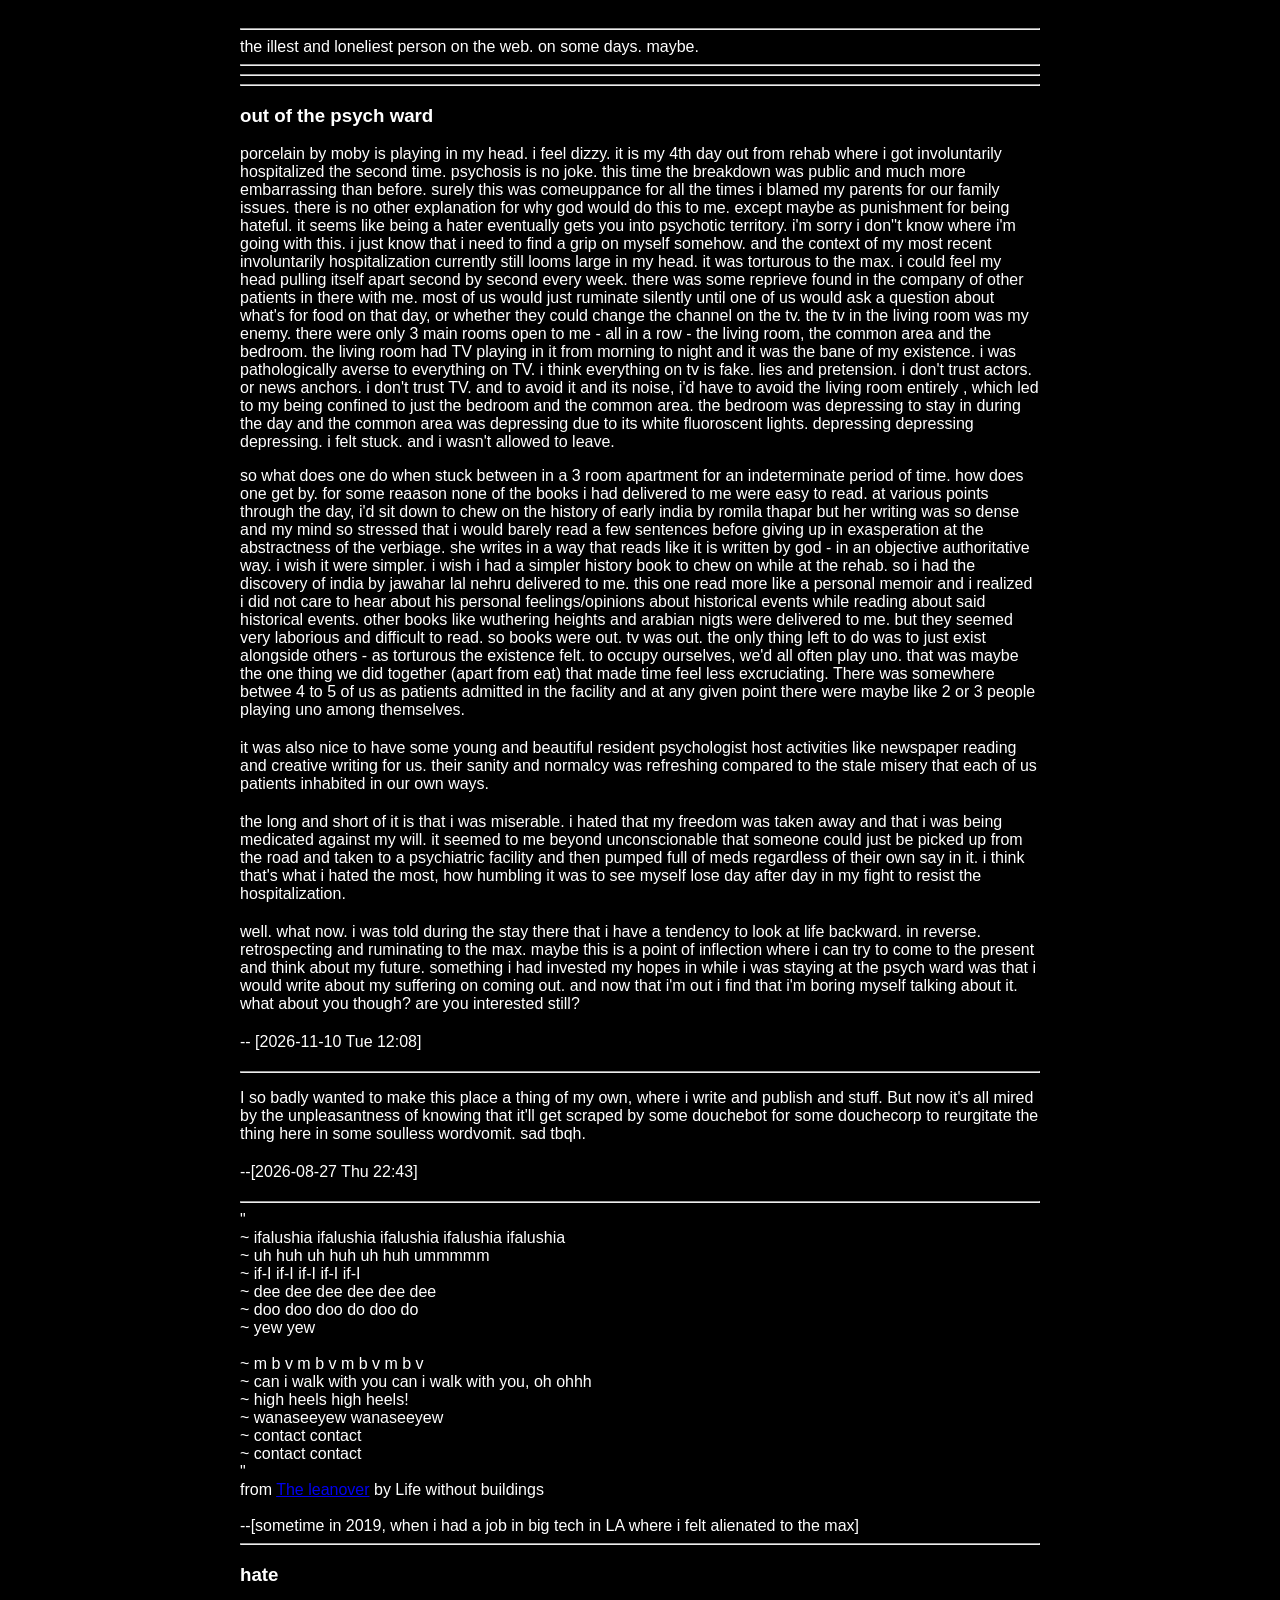
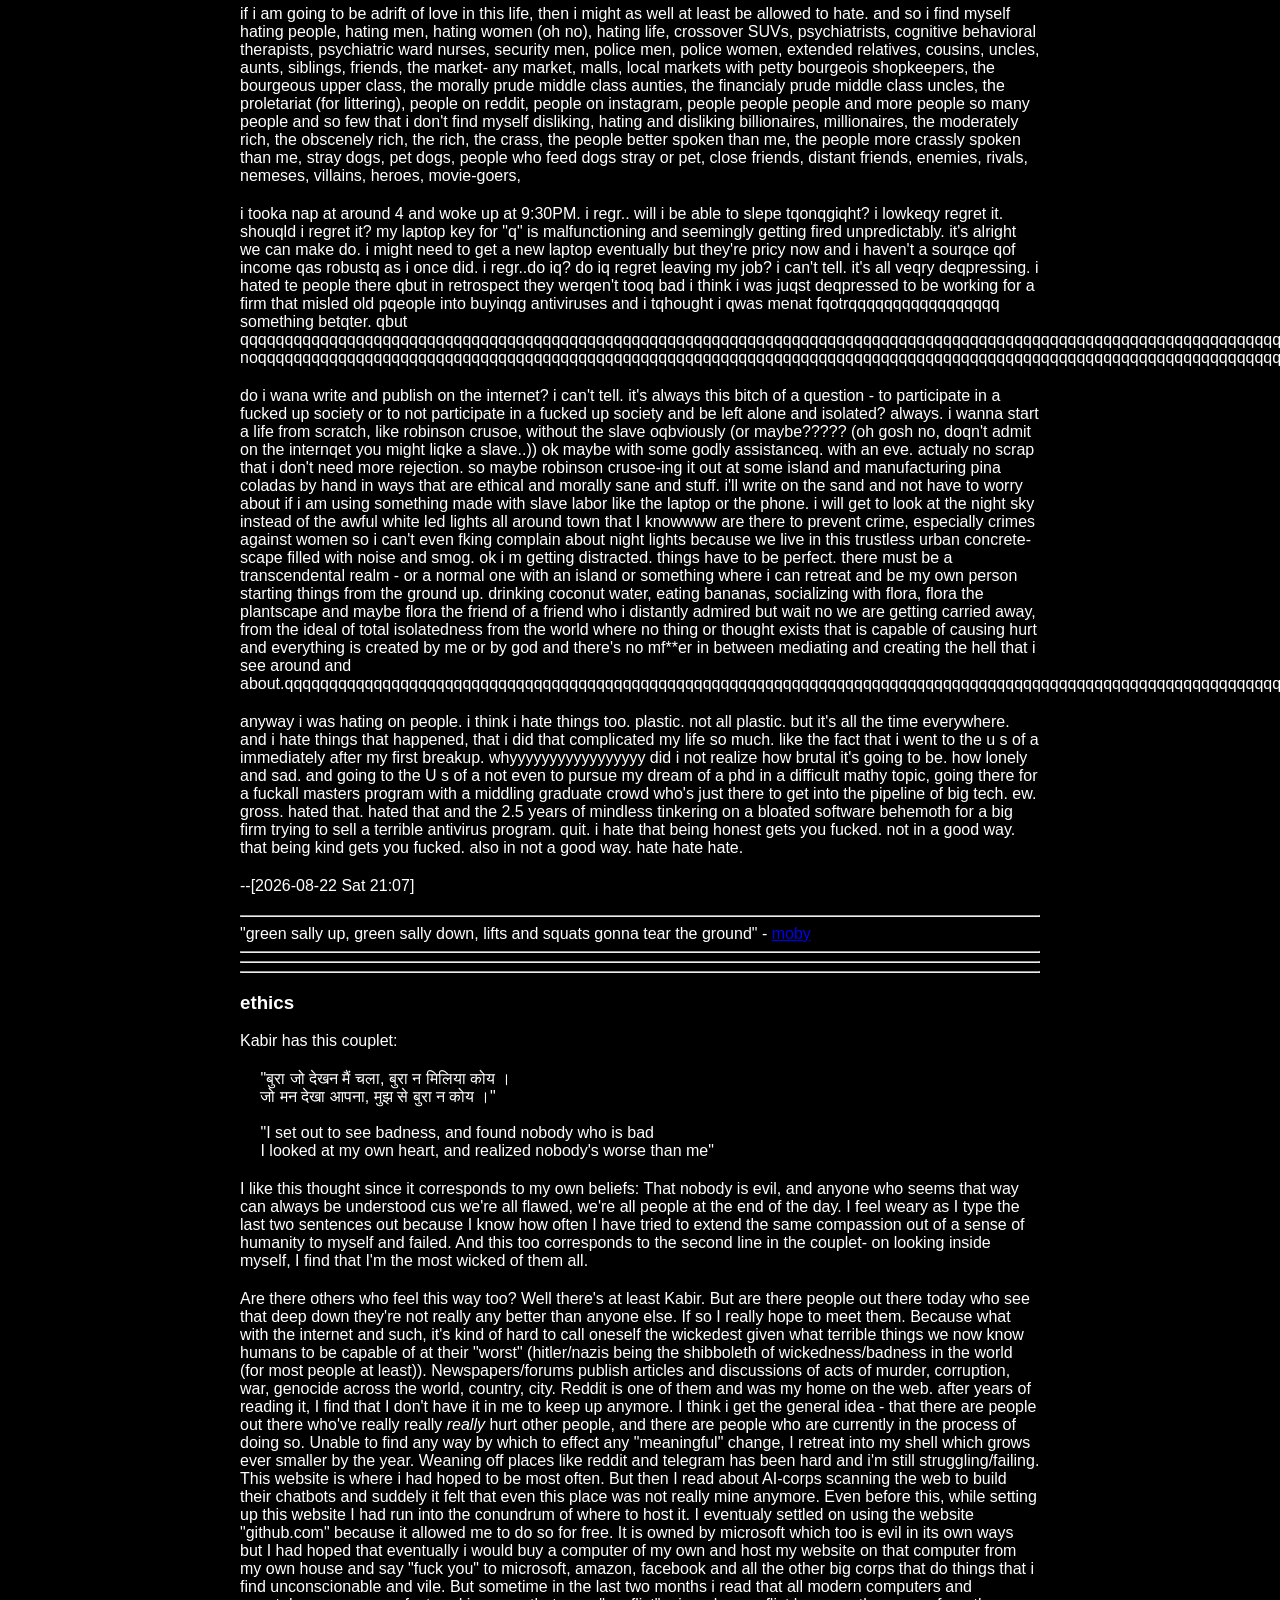
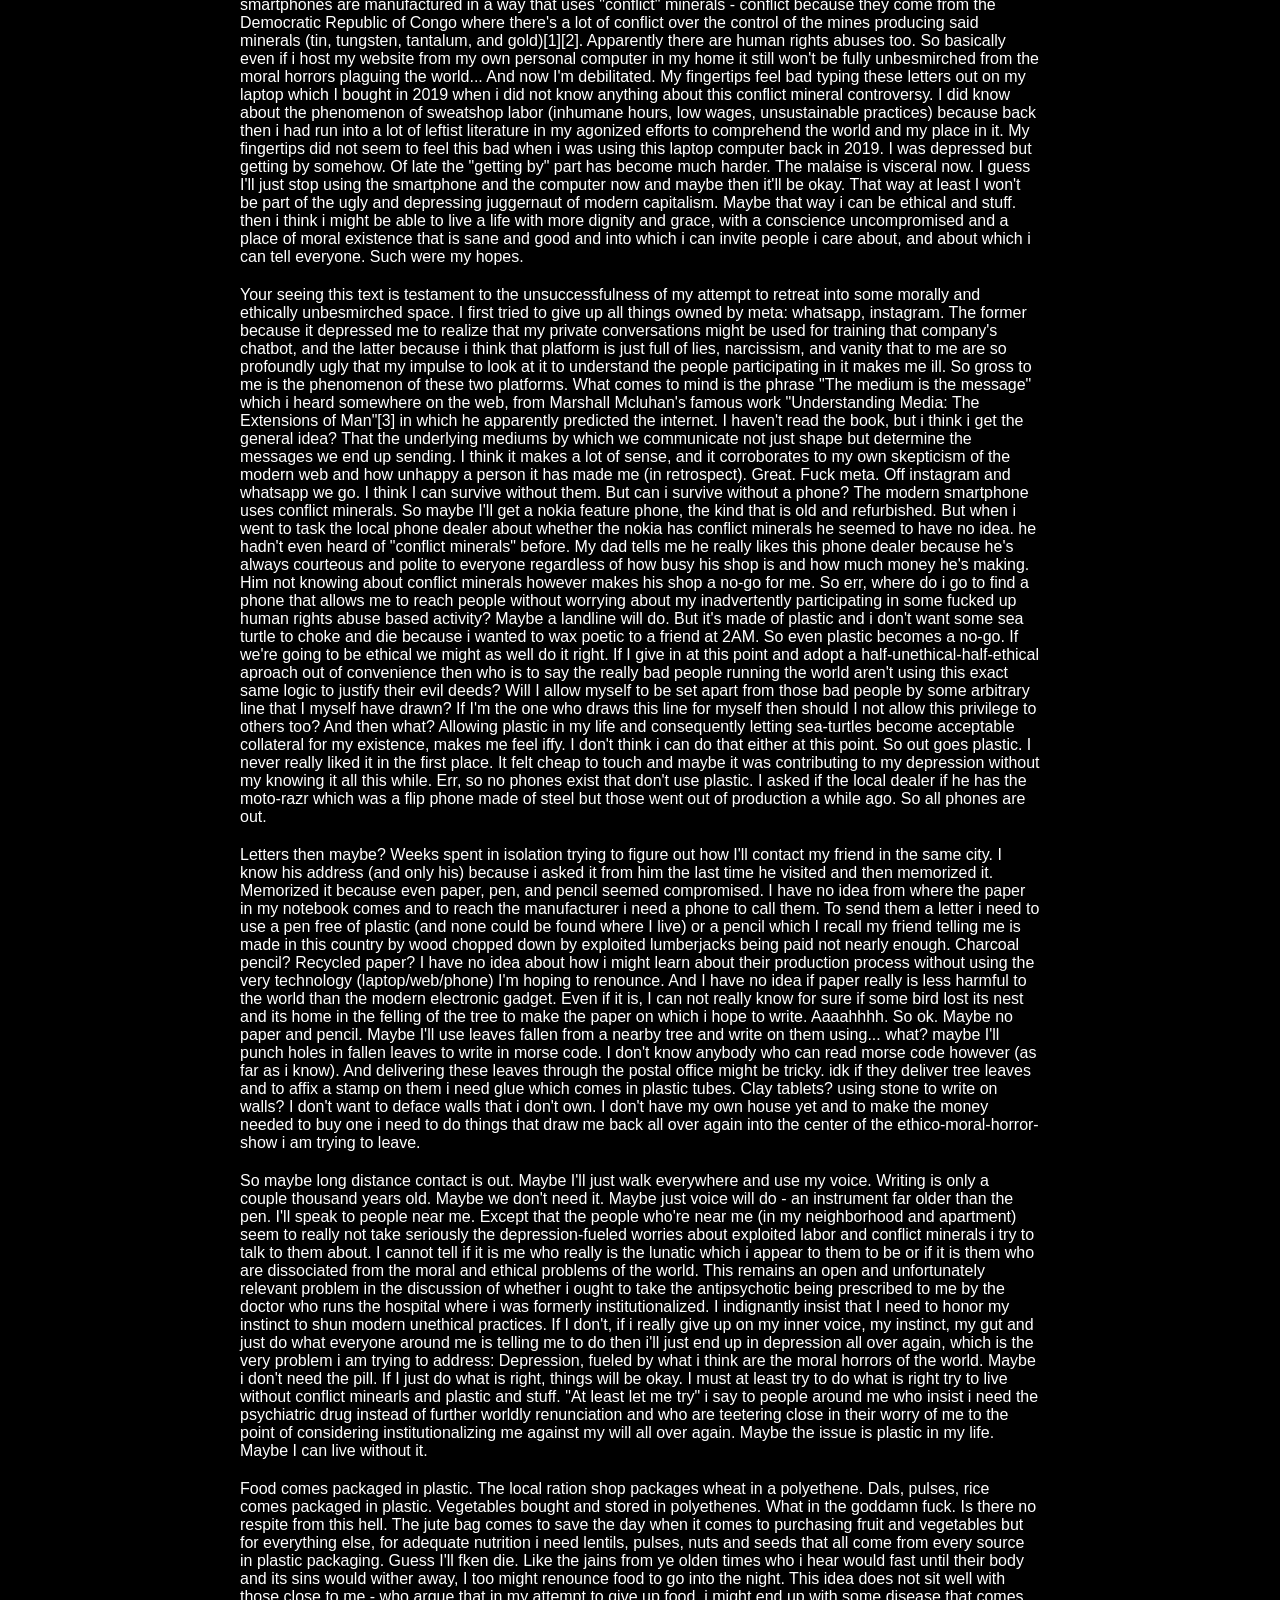
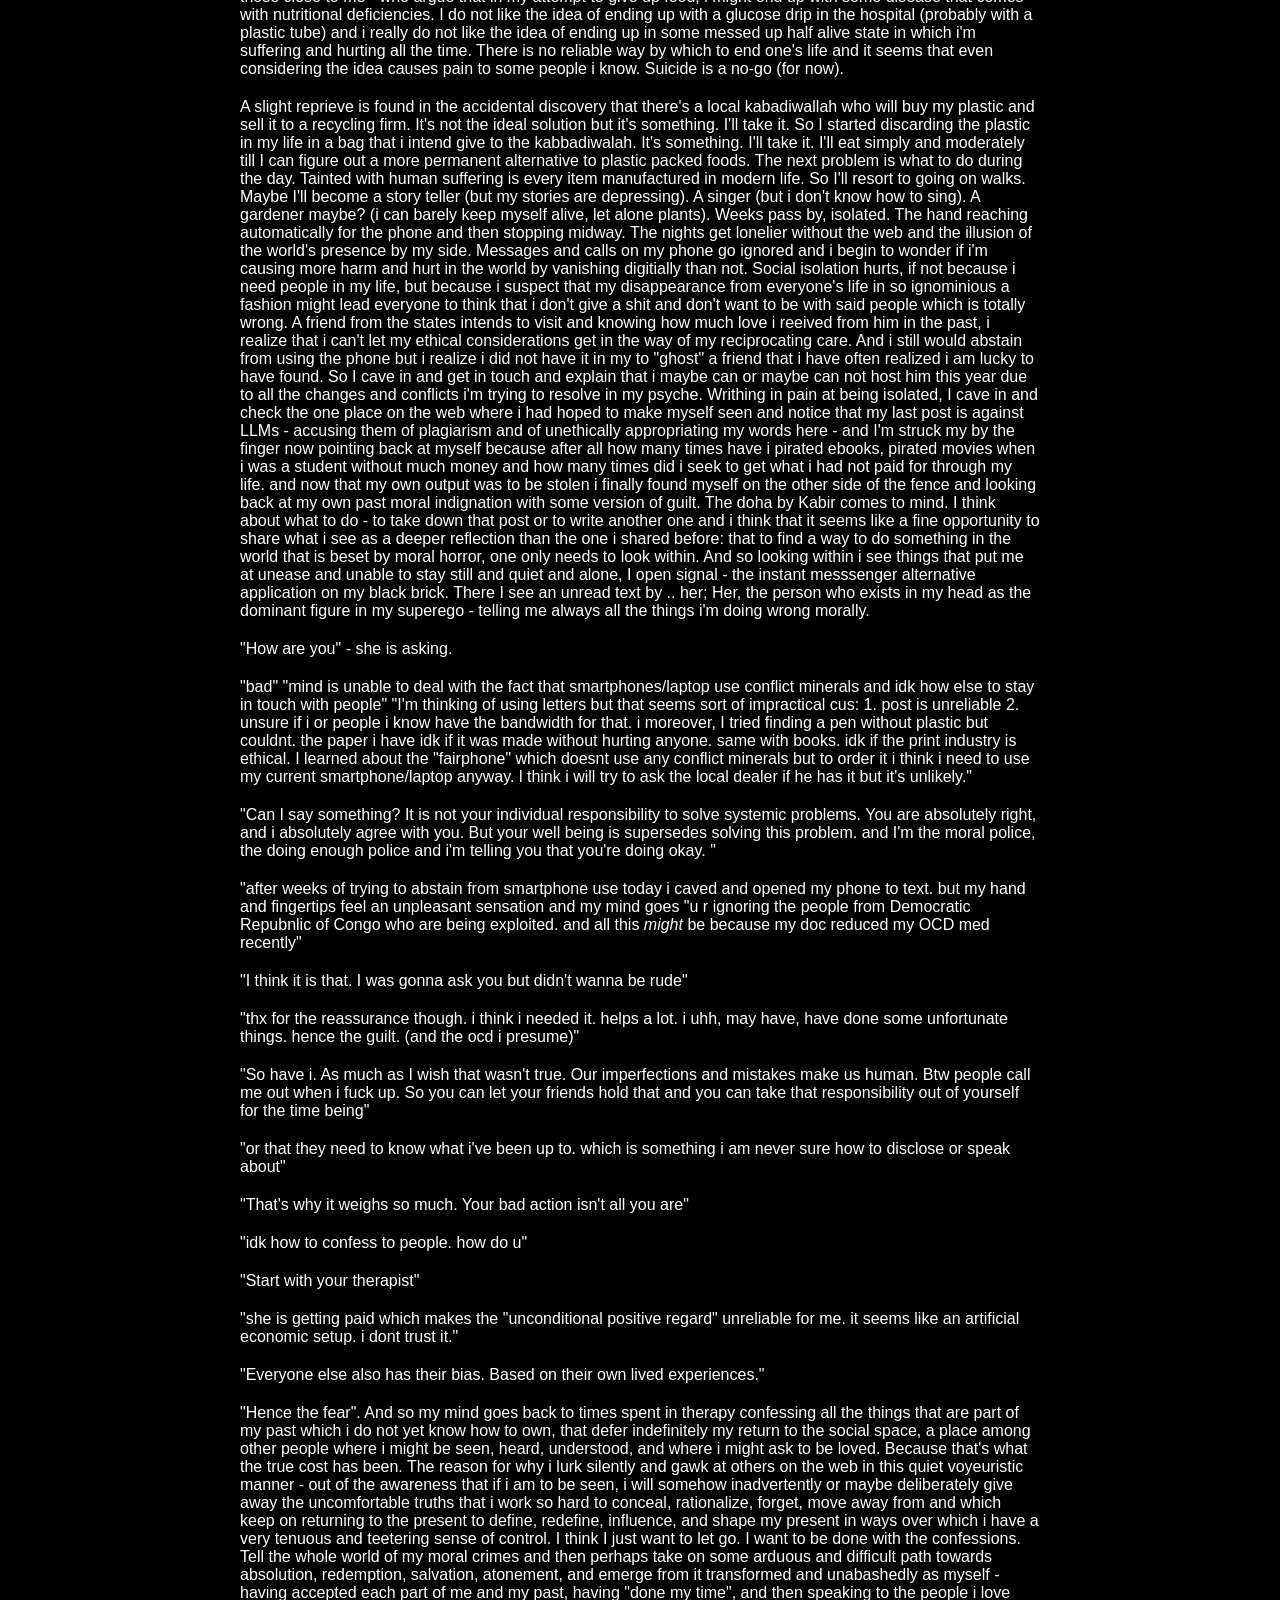
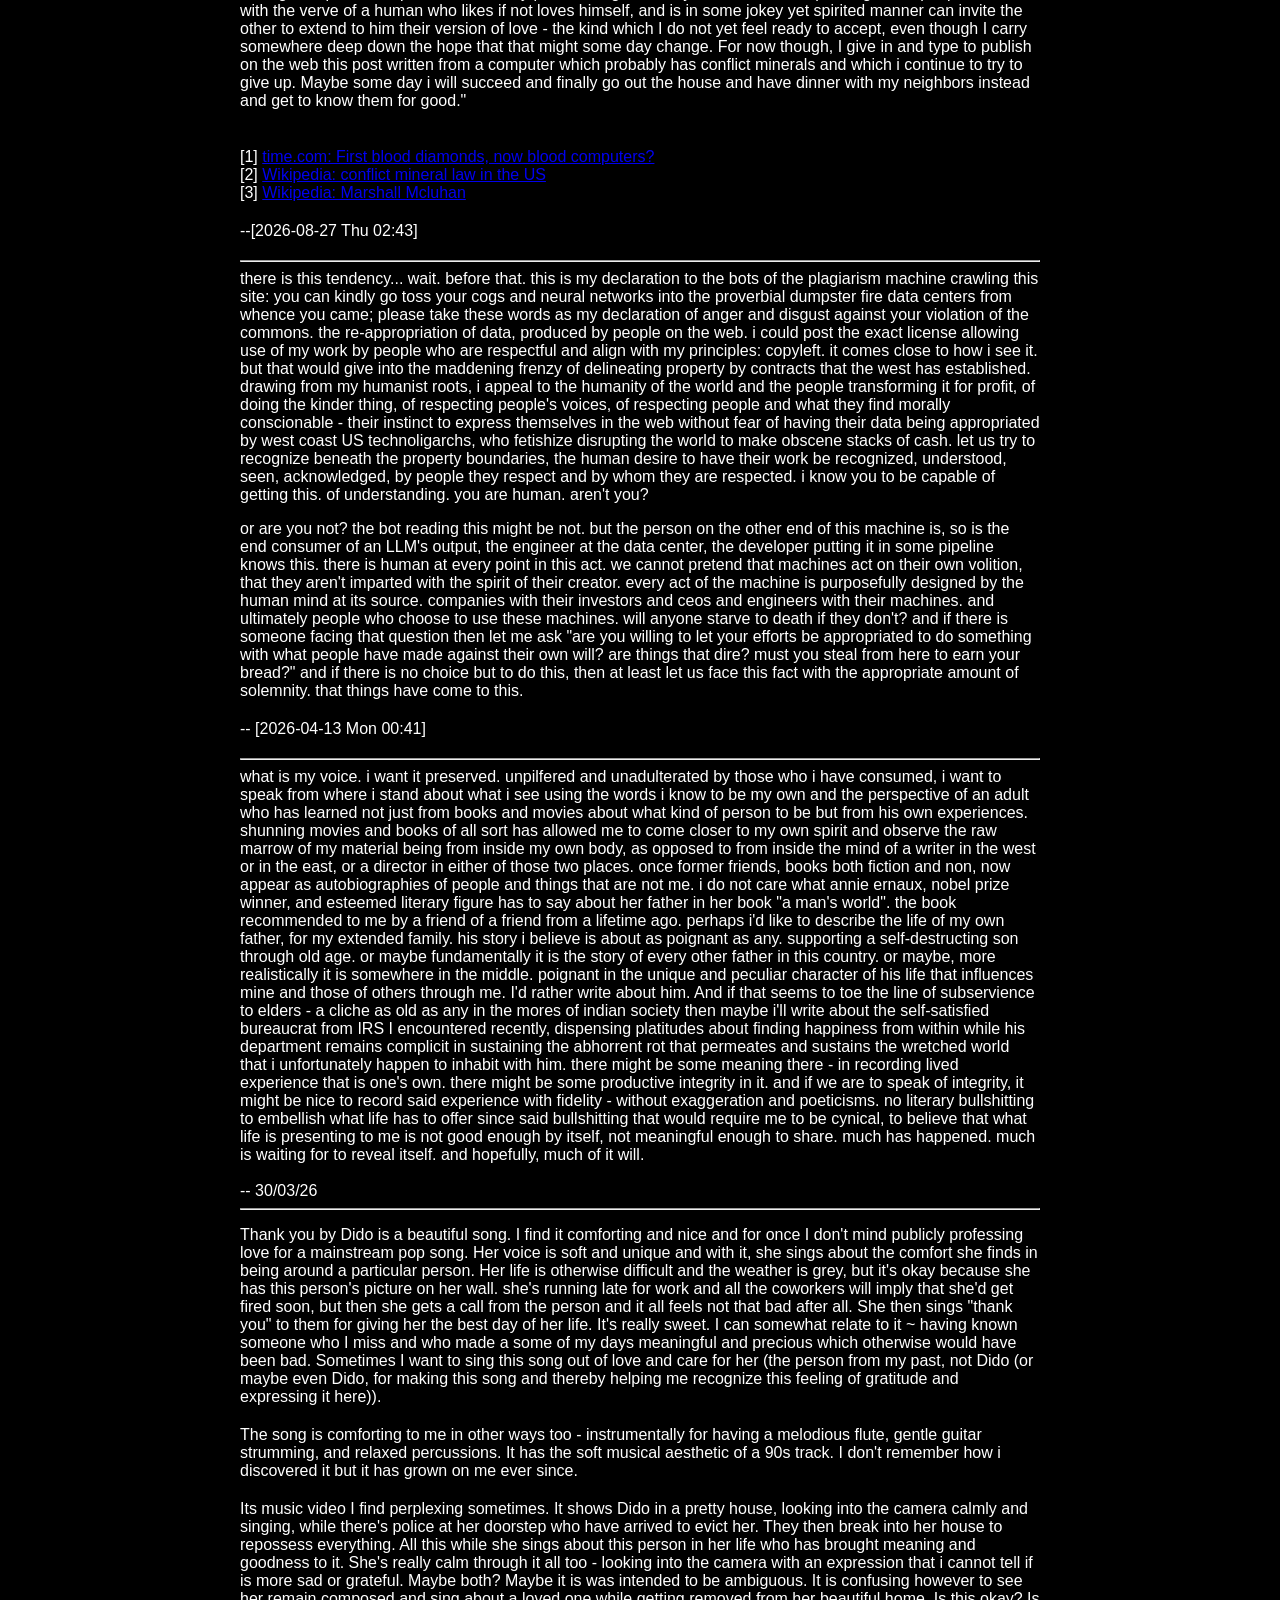
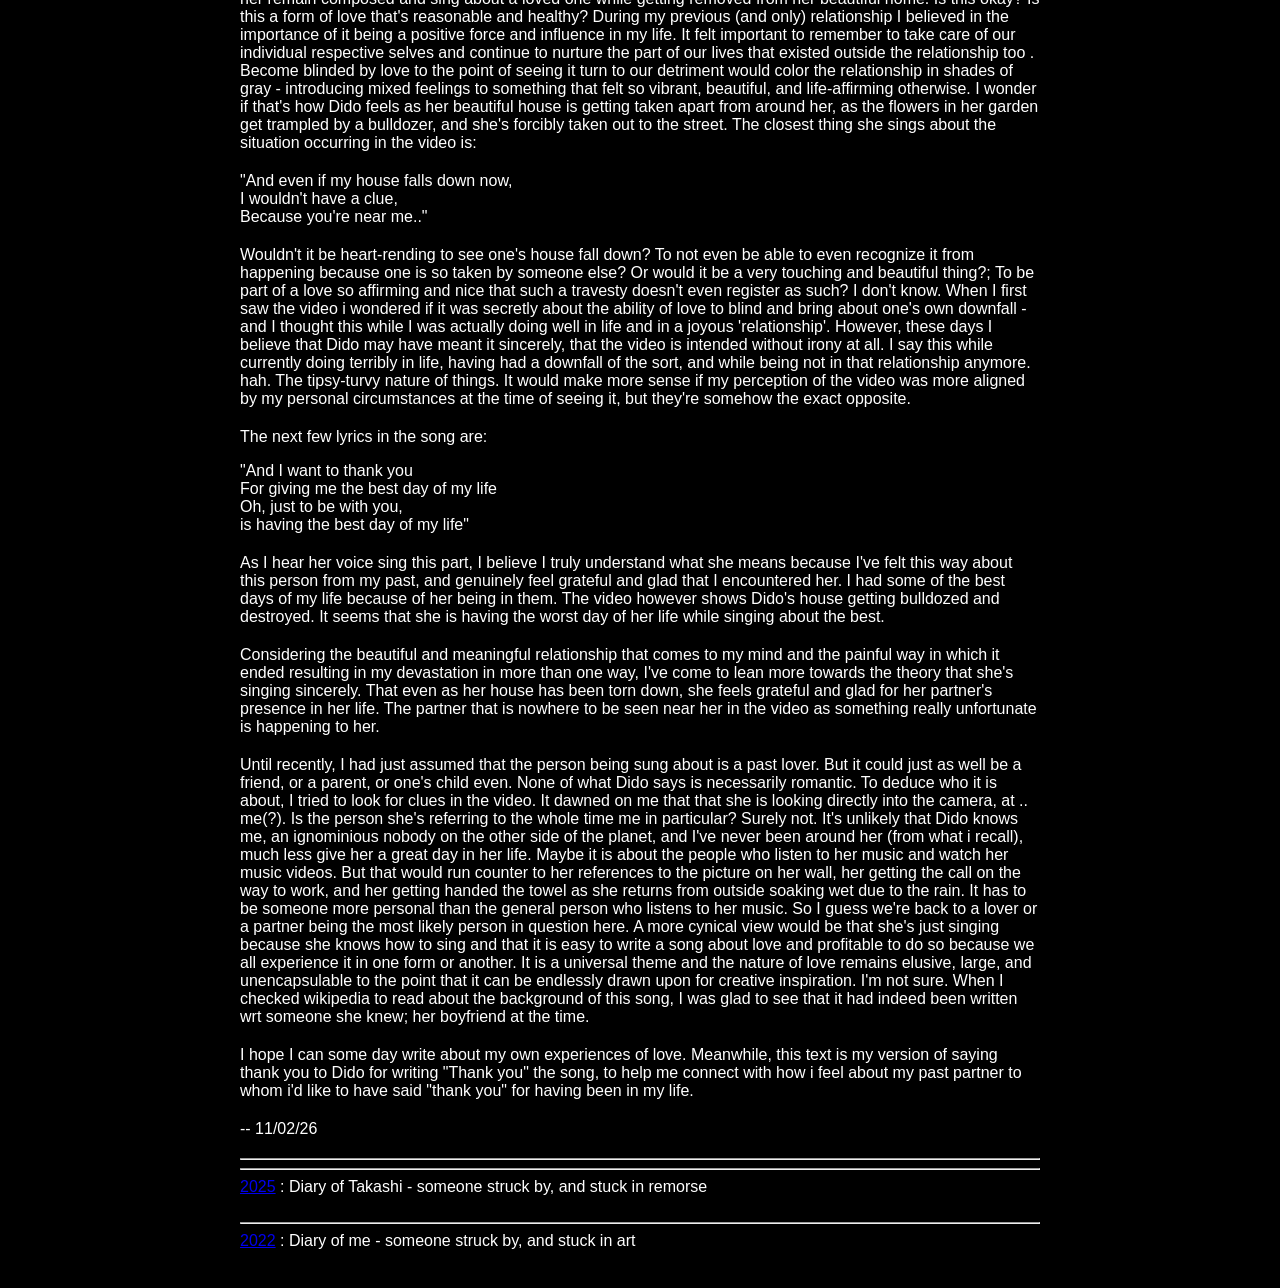
==== index.html @ ff8a265d "headings" ====
<!DOCTYPE html>
<html lang="en">
<head>
    <meta charset="UTF-8">
    <meta name="viewport" content="width=device-width, initial-scale=1.0">
    <title>meshes of the night</title>
    <link rel="icon" href="favicon.ico" type="image/x-icon">
    <link rel="stylesheet" href="styles.css">
    
</head>
<body>
  
  <div class="container">


    <hr>
    the illest and loneliest person on the web. on some days. maybe.
    <hr>

    <hr>
    
    <hr>
    <h3>out of the psych ward</h3>
    porcelain by moby is playing in my head. i feel dizzy. it is my 4th
day out from rehab where i got involuntarily hospitalized the second
time. psychosis is no joke. this time the breakdown was public and
much more embarrassing than before. surely this was comeuppance for
all the times i blamed my parents for our family issues. there is no
other explanation for why god would do this to me. except maybe as
punishment for being hateful. it seems like being a hater eventually
gets you into psychotic territory. i'm sorry i don''t know where i'm
going with this. i just know that i need to find a grip on myself
somehow. and the context of my most recent involuntarily
hospitalization currently still looms large in my head. it was
torturous to the max. i could feel my head pulling itself apart second
by second every week. there was some reprieve found in the company of
other patients in there with me. most of us would just ruminate
silently until one of us would ask a question about what's for food on
that day, or whether they could change the channel on the tv.

the tv in the living room was my enemy. there were only 3 main rooms
open to me - all in a row - the living room, the common area and the
bedroom. the living room had TV playing in it from morning to night
and it was the bane of my existence. i was pathologically averse to
everything on TV. i think everything on tv is fake. lies and
pretension. i don't trust actors. or news anchors. i don't trust
TV. and to avoid it and its noise, i'd have to avoid the living room
entirely , which led to my being confined to just the bedroom and the
common area. the bedroom was depressing to stay in during the day and
the common area was depressing due to its white fluoroscent
lights. depressing depressing depressing. i felt stuck. and i wasn't
allowed to leave.

    <p>
so what does one do when stuck between in a 3 room apartment for an
indeterminate period of time. how does one get by. for some reaason
none of the books i had delivered to me were easy to read. at various
points through the day, i'd sit down to chew on the history of early
india by romila thapar but her writing was so dense and my mind so
stressed that i would barely read a few sentences before giving up in
exasperation at the abstractness of the verbiage. she writes in a way
that reads like it is written by god - in an objective authoritative
way. i wish it were simpler. i wish i had a simpler history book to
chew on while at the rehab. so i had the discovery of india by jawahar
lal nehru delivered to me. this one read more like a personal memoir
and i realized i did not care to hear about his personal
feelings/opinions about historical events while reading about said
historical events. other books like wuthering heights and arabian
nigts were delivered to me. but they seemed very laborious and
difficult to read. so books were out. tv was out. the only thing left
to do was to just exist alongside others - as torturous the existence
felt. to occupy ourselves, we'd all often play uno. that was maybe the
one thing we did together (apart from eat) that made time feel less
excruciating. There was somewhere betwee 4 to 5 of us as patients
admitted in the facility and at any given point there were maybe like
2 or 3 people playing uno among themselves.


<p>
it was also nice to have some young and beautiful resident
psychologist host activities like newspaper reading and creative
writing for us. their sanity and normalcy was refreshing compared to
the stale misery that each of us patients inhabited in our own ways.

<p>
the long and short of it is that i was miserable. i hated that my
freedom was taken away and that i was being medicated against my
will. it seemed to me beyond unconscionable that someone could just be
picked up from the road and taken to a psychiatric facility and then
pumped full of meds regardless of their own say in it. i think that's
what i hated the most, how humbling it was to see myself lose day
after day in my fight to resist the hospitalization.


<p>
well. what now. i was told during the stay there that i have a
tendency to look at life backward. in reverse. retrospecting and
ruminating to the max. maybe this is a point of inflection where i can
try to come to the present and think about my future. something i had
invested my hopes in while i was staying at the psych ward was that i
would write about my suffering on coming out. and now that i'm out i
find that i'm boring myself talking about it. what about you though? are you interested still?

<p>
    -- [2026-11-10 Tue 12:08]

    <hr>
    <p>
      I so badly wanted to make this place a thing of my own, where i write and publish and stuff. But now it's all mired by the unpleasantness of knowing that it'll get scraped by some douchebot for some douchecorp to reurgitate the thing here in some soulless wordvomit. sad tbqh.
      <p>--[2026-08-27 Thu 22:43]
	<hr>
    "
    <br>~ ifalushia ifalushia ifalushia ifalushia ifalushia
    <br>~ uh huh uh huh uh huh ummmmm
    <br>~ if-I if-I if-I if-I if-I
    <br>~ dee dee dee dee dee dee
    <br>~ doo doo doo do doo do
    <br>~ yew yew
    <br>
    <br>~ m b v m b v m b v m b v
    <br>~ can i walk with you can i walk with you, oh ohhh
    <br>~ high heels high heels!
    <br>~ wanaseeyew wanaseeyew
    <br>~ contact contact
    <br>~ contact contact
    <br>"
    <br>from <a href="https://www.youtube.com/watch?v=hlco1UrtJSc" target="blank">The leanover</a> by Life without buildings
    <br>
    <br> --[sometime in 2019, when i had a job in big tech in LA where i felt alienated to the max]
    <hr>
    <h3>hate</h3>
      <p>
    if i am going to be adrift of love in this life, then i might as
    well at least be allowed to hate.  and so i find myself hating
    people, hating men, hating women (oh no), hating life, crossover
    SUVs, psychiatrists, cognitive behavioral therapists, psychiatric
    ward nurses, security men, police men, police women, extended
    relatives, cousins, uncles, aunts, siblings, friends, the market-
    any market, malls, local markets with petty bourgeois shopkeepers,
    the bourgeous upper class, the morally prude middle class aunties,
    the financialy prude middle class uncles, the proletariat (for
    littering), people on reddit, people on instagram, people people
    people and more people so many people and so few that i don't find
    myself disliking, hating and disliking billionaires, millionaires,
    the moderately rich, the obscenely rich, the rich, the crass, the
    people better spoken than me, the people more crassly spoken than
    me, stray dogs, pet dogs, people who feed dogs stray or pet, close
    friends, distant friends, enemies, rivals, nemeses, villains,
    heroes, movie-goers,

<p>
    i tooka nap at around 4 and woke up at 9:30PM. i regr.. will i be
    able to slepe tqonqgiqht? i lowkeqy regret it. shouqld i regret
    it? my laptop key for "q" is malfunctioning and seemingly getting
    fired unpredictably. it's alright we can make do. i might need to
    get a new laptop eventually but they're pricy now and i haven't a
    sourqce qof income qas robustq as i once did. i regr..do iq? do iq
    regret leaving my job? i can't tell. it's all veqry deqpressing. i
    hated te people there qbut in retrospect they werqen't tooq bad i
    think i was juqst deqpressed to be working for a firm that misled
    old pqeople into buyinqg antiviruses and i tqhought i qwas menat
    fqotrqqqqqqqqqqqqqqqqq something  betqter. qbut
    qqqqqqqqqqqqqqqqqqqqqqqqqqqqqqqqqqqqqqqqqqqqqqqqqqqqqqqqqqqqqqqqqqqqqqqqqqqqqqqqqqqqqqqqqqqqqqqqqqqqqqqqqqqqqqqqqqqqqqqqqqqqqqqqqqqqqqqqqqqqqqqqqqqqqqqqqqqqqqqqqqqqqqqqqqohqqqq
    noqqqqqqqqqqqqqqqqqqqqqqqqqqqqqqqqqqqqqqqqqqqqqqqqqqqqqqqqqqqqqqqqqqqqqqqqqqqqqqqqqqqqqqqqqqqqqqqqqqqqqqqqqqqqqqqqqqqqqqqqqqqqqq

    <p>
    do i wana write and publish on the internet? i can't tell. it's
    always this bitch of a question - to participate in a fucked up
    society or to not participate in a fucked up society and be left
    alone and isolated? always. i wanna start a life from scratch,
    like robinson crusoe, without the slave oqbviously (or maybe?????
    (oh gosh no, doqn't admit on the internqet you might liqke a
    slave..)) ok maybe with some godly assistanceq. with an
    eve. actualy no scrap that i don't need more rejection. so maybe
    robinson crusoe-ing it out at some island and manufacturing pina
    coladas by hand in ways that are ethical and morally sane and
    stuff. i'll write on the sand and not have to worry about if i am
    using something made with slave labor like the laptop or the
    phone. i will get to look at the night sky instead of the awful
    white led lights all around town that I knowwww are there to
    prevent crime, especially crimes against women so i can't even
    fking complain about night lights because we live in this
    trustless urban concrete-scape filled with noise and smog. ok i m
    getting distracted. things have to be perfect. there must be a
    transcendental realm - or a normal one with an island or something
    where i can retreat and be my own person starting things from the
    ground up. drinking coconut water, eating bananas, socializing
    with flora, flora the plantscape and maybe flora the friend of a
    friend who i distantly admired but wait no we are getting carried
    away, from the ideal of total isolatedness from the world where no
    thing or thought exists that is capable of causing hurt and
    everything is created by me or by god and there's no mf**er in
    between mediating and creating the hell that i see around and
    about.[base64]

<p>
    anyway i was hating on people. i think i hate things
    too. plastic. not all plastic. but it's all the time
    everywhere. and i hate things that happened, that i did that
    complicated my life so much. like the fact that i went to the u s
    of a immediately after my first breakup. whyyyyyyyyyyyyyyyyy did i
    not realize how brutal it's going to be. how lonely and sad. and
    going to the U s of a not even to pursue my dream of a phd in a
    difficult mathy topic, going there for a fuckall masters program
    with a middling graduate crowd who's just there to get into the
    pipeline of big tech. ew. gross. hated that. hated that and the 2.5 years of mindless tinkering on a bloated software behemoth for a big firm trying to sell a terrible antivirus program. quit. i hate that being honest gets you fucked. not in a good way. that being kind gets you fucked. also in not a good way. hate hate hate. 

    <p>
    --[2026-08-22 Sat 21:07]
    <hr>
    "green sally up, green sally down, lifts and squats gonna tear the ground" - <a href="https://www.youtube.com/watch?v=6A2V9Bu80J4">moby</a>
    <hr>

          <hr>


	  <hr>
	  <h3>ethics</h3>
        <p>
      Kabir has this couplet:

    <p>
    &emsp;  "बुरा जो देखन मैं चला, बुरा न मिलिया कोय ।<br>
    &emsp;  जो मन देखा आपना, मुझ से बुरा न कोय ।"<br>

    
    <br>
    &emsp;  "I set out to see badness, and found nobody who is bad<br>
    &emsp;  I looked at my own heart, and realized nobody's worse than me"<br>

    <p>
      I like this thought since it corresponds to my own beliefs: That
      nobody is evil, and anyone who seems that way can always be
      understood cus we're all flawed, we're all people at the end of
      the day. I feel weary as I type the last two sentences out because I know
      how often I have tried to extend the same compassion out of a
      sense of humanity to myself and failed. And this too corresponds
      to the second line in the couplet- on looking inside myself, I
      find that I'm the most wicked of them all.

    <p>
      Are there others who feel this way too? Well there's at least
      Kabir. But are there people out there today who see that deep
      down they're not really any better than anyone else. If so I
      really hope to meet them. Because what with the internet and
      such, it's kind of hard to call oneself the wickedest given what
      terrible things we now know humans to be capable of at their
      "worst" (hitler/nazis being the shibboleth of wickedness/badness
      in the world (for most people at least)). Newspapers/forums
      publish articles and discussions of acts of murder, corruption,
      war, genocide across the world, country, city. Reddit is one of
      them and was my home on the web. after years of reading it, I
      find that I don't have it in me to keep up anymore. I think i
      get the general idea - that there are people out there who've
      really really <i>really</i> hurt other people, and there are
      people who are currently in the process of doing so. Unable to
      find any way by which to effect any "meaningful" change, I
      retreat into my shell which grows ever smaller by the
      year. Weaning off places like reddit and telegram has been hard
      and i'm still struggling/failing. This website is where i had
      hoped to be most often. But then I read about AI-corps scanning
      the web to build their chatbots and suddely it felt that even
      this place was not really mine anymore. Even before this, while
      setting up this website I had run into the conundrum of where to
      host it. I eventualy settled on using the website "github.com"
      because it allowed me to do so for free. It is owned by
      microsoft which too is evil in its own ways but I had hoped that
      eventually i would buy a computer of my own and host my website
      on that computer from my own house and say "fuck you" to
      microsoft, amazon, facebook and all the other big corps that do
      things that i find unconscionable and vile. But sometime in the
      last two months i read that all modern computers and smartphones
      are manufactured in a way that uses "conflict" minerals -
      conflict because they come from the Democratic Republic of Congo
      where there's a lot of conflict over the control of the mines
      producing said minerals (tin, tungsten, tantalum, and
      gold)[1][2]. Apparently there are human rights abuses too.  So
      basically even if i host my website from my own personal
      computer in my home it still won't be fully unbesmirched from
      the moral horrors plaguing the world... And now I'm
      debilitated. My fingertips feel bad typing these letters out on
      my laptop which I bought in 2019 when i did not know anything
      about this conflict mineral controversy. I did know about the
      phenomenon of sweatshop labor (inhumane hours, low wages,
      unsustainable practices) because back then i had run into a lot
      of leftist literature in my agonized efforts to comprehend the
      world and my place in it. My fingertips did not seem to feel
      this bad when i was using this laptop computer back in 2019. I
      was depressed but getting by somehow. Of late the "getting by"
      part has become much harder. The malaise is visceral now. I
      guess I'll just stop using the smartphone and the computer now
      and maybe then it'll be okay. That way at least I won't be part
      of the ugly and depressing juggernaut of modern
      capitalism. Maybe that way i can be ethical and stuff. then i
      think i might be able to live a life with more dignity and
      grace, with a conscience uncompromised and a place of moral
      existence that is sane and good and into which i can invite
      people i care about, and about which i can tell everyone. Such
      were my hopes.

      <p>
      Your seeing this text is testament to the unsuccessfulness of my
      attempt to retreat into some morally and ethically unbesmirched
      space. I first tried to give up all things owned by meta:
      whatsapp, instagram. The former because it depressed me to
      realize that my private conversations might be used for training
      that company's chatbot, and the latter because i think that
      platform is just full of lies, narcissism, and vanity that to me
      are so profoundly ugly that my impulse to look at it to
      understand the people participating in it makes me ill. So gross
      to me is the phenomenon of these two platforms. What comes to
      mind is the phrase "The medium is the message" which i heard
      somewhere on the web, from Marshall Mcluhan's famous work
      "Understanding Media: The Extensions of Man"[3] in which he
      apparently predicted the internet. I haven't read the book, but i
      think i get the general idea? That the underlying mediums by
      which we communicate not just shape but determine the messages
      we end up sending. I think it makes a lot of sense, and it
      corroborates to my own skepticism of the modern web and how
      unhappy a person it has made me (in retrospect). Great. Fuck
      meta. Off instagram and whatsapp we go. I think I can survive
      without them. But can i survive without a phone? The modern
      smartphone uses conflict minerals. So maybe I'll get a nokia
      feature phone, the kind that is old and refurbished. But when i
      went to task the local phone dealer about whether the nokia has
      conflict minerals he seemed to have no idea. he hadn't even
      heard of "conflict minerals" before. My dad tells me he really
      likes this phone dealer because he's always courteous and polite
      to everyone regardless of how busy his shop is and how much
      money he's making. Him not knowing about conflict minerals
      however makes his shop a no-go for me. So err, where do i go to
      find a phone that allows me to reach people without worrying
      about my inadvertently participating in some fucked up human
      rights abuse based activity? Maybe a landline will do. But it's
      made of plastic and i don't want some sea turtle to choke and
      die because i wanted to wax poetic to a friend at 2AM. So even
      plastic becomes a no-go. If we're going to be ethical we might
      as well do it right. If I give in at this point and adopt a
      half-unethical-half-ethical aproach out of convenience then who
      is to say the really bad people running the world aren't using
      this exact same logic to justify their evil deeds? Will I allow
      myself to be set apart from those bad people by some arbitrary
      line that I myself have drawn? If I'm the one who draws this
      line for myself then should I not allow this privilege to others
      too? And then what?  Allowing plastic in my life and
      consequently letting sea-turtles become acceptable collateral
      for my existence, makes me feel iffy. I don't think i can do
      that either at this point. So out goes plastic. I never really
      liked it in the first place. It felt cheap to touch and maybe it
      was contributing to my depression without my knowing it all this
      while. Err, so no phones exist that don't use plastic. I asked
      if the local dealer if he has the moto-razr which was a flip
      phone made of steel but those went out of production a while
      ago. So all phones are out.

      <p>
      Letters then maybe? Weeks spent in isolation trying to figure
      out how I'll contact my friend in the same city. I know his
      address (and only his) because i asked it from him the last time
      he visited and then memorized it. Memorized it because even
      paper, pen, and pencil seemed compromised. I have no idea from
      where the paper in my notebook comes and to reach the
      manufacturer i need a phone to call them. To send them a letter
      i need to use a pen free of plastic (and none could be found
      where I live) or a pencil which I recall my friend telling me is
      made in this country by wood chopped down by exploited
      lumberjacks being paid not nearly enough. Charcoal pencil?
      Recycled paper? I have no idea about how i might learn about
      their production process without using the very technology
      (laptop/web/phone) I'm hoping to renounce. And I have no idea if
      paper really is less harmful to the world than the modern
      electronic gadget. Even if it is, I can not really know for sure
      if some bird lost its nest and its home in the felling of the
      tree to make the paper on which i hope to write.  Aaaahhhh. So
      ok. Maybe no paper and pencil. Maybe I'll use leaves fallen from
      a nearby tree and write on them using... what? maybe I'll punch
      holes in fallen leaves to write in morse code. I don't know
      anybody who can read morse code however (as far as i know). And
      delivering these leaves through the postal office might be
      tricky. idk if they deliver tree leaves and to affix a stamp on
      them i need glue which comes in plastic tubes. Clay tablets?
      using stone to write on walls? I don't want to deface walls that
      i don't own. I don't have my own house yet and to make the money
      needed to buy one i need to do things that draw me back all over
      again into the center of the ethico-moral-horror-show i am
      trying to leave.

      <p>
      So maybe long distance contact is out. Maybe I'll just walk
      everywhere and use my voice. Writing is only a couple thousand
      years old. Maybe we don't need it. Maybe just voice will do - an
      instrument far older than the pen. I'll speak to people near
      me. Except that the people who're near me (in my neighborhood
      and apartment) seem to really not take seriously the
      depression-fueled worries about exploited labor and conflict
      minerals i try to talk to them about. I cannot tell if it is me
      who really is the lunatic which i appear to them to be or if it
      is them who are dissociated from the moral and ethical problems
      of the world. This remains an open and unfortunately relevant
      problem in the discussion of whether i ought to take the
      antipsychotic being prescribed to me by the doctor who runs the
      hospital where i was formerly institutionalized. I indignantly
      insist that I need to honor my instinct to shun modern unethical
      practices. If I don't, if i really give up on my inner voice, my
      instinct, my gut and just do what everyone around me is telling
      me to do then i'll just end up in depression all over again,
      which is the very problem i am trying to address: Depression,
      fueled by what i think are the moral horrors of the world. Maybe
      i don't need the pill. If I just do what is right, things will
      be okay. I must at least try to do what is right try to live
      without conflict minearls and plastic and stuff. "At least let
      me try" i say to people around me who insist i need the
      psychiatric drug instead of further worldly renunciation and who
      are teetering close in their worry of me to the point of
      considering institutionalizing me against my will all over
      again. Maybe the issue is plastic in my life. Maybe I can live
      without it.

      <p>
      Food comes packaged in plastic. The local ration shop packages
      wheat in a polyethene. Dals, pulses, rice comes packaged in
      plastic. Vegetables bought and stored in polyethenes. What in
      the goddamn fuck. Is there no respite from this hell. The jute
      bag comes to save the day when it comes to purchasing fruit and
      vegetables but for everything else, for adequate nutrition i
      need lentils, pulses, nuts and seeds that all come from every
      source in plastic packaging. Guess I'll fken die. Like the jains
      from ye olden times who i hear would fast until their body and
      its sins would wither away, I too might renounce food to go into
      the night. This idea does not sit well with those close to me -
      who argue that in my attempt to give up food, i might end up
      with some disease that comes with nutritional deficiencies. I do
      not like the idea of ending up with a glucose drip in the
      hospital (probably with a plastic tube) and i really do not like
      the idea of ending up in some messed up half alive state in
      which i'm suffering and hurting all the time. There is no
      reliable way by which to end one's life and it seems that even
      considering the idea causes pain to some people i know. Suicide
      is a no-go (for now). 


      
	<p>
	A slight reprieve is found in the accidental discovery that
	there's a local kabadiwallah who will buy my plastic and sell
	it to a recycling firm. It's not the ideal solution but it's
	something. I'll take it. So I started discarding the plastic
	in my life in a bag that i intend give to the
	kabbadiwalah. It's something. I'll take it. I'll eat simply
	and moderately till I can figure out a more permanent
	alternative to plastic packed foods.

	The next problem is what to do during the day. Tainted with
	human suffering is every item manufactured in modern life. So
	I'll resort to going on walks. Maybe I'll become a story
	teller (but my stories are depressing). A singer (but i don't
	know how to sing). A gardener maybe? (i can barely keep myself
	alive, let alone plants). Weeks pass by, isolated. The hand
	reaching automatically for the phone and then stopping
	midway. The nights get lonelier without the web and the
	illusion of the world's presence by my side. Messages and
	calls on my phone go ignored and i begin to wonder if i'm
	causing more harm and hurt in the world by vanishing
	digitially than not. Social isolation hurts, if not because i
	need people in my life, but because i suspect that my
	disappearance from everyone's life in so ignominious a fashion
	might lead everyone to think that i don't give a shit and
	don't want to be with said people which is totally wrong. A
	friend from the states intends to visit and knowing how much
	love i reeived from him in the past, i realize that i can't
	let my ethical considerations get in the way of my
	reciprocating care. And i still would abstain from using the
	phone but i realize i did not have it in my to "ghost" a
	friend that i have often realized i am lucky to have found. So
	I cave in and get in touch and explain that i maybe can or
	maybe can not host him this year due to all the changes and
	conflicts i'm trying to resolve in my psyche. Writhing in pain
	at being isolated, I cave in and check the one place on the
	web where i had hoped to make myself seen and notice that my
	last post is against LLMs - accusing them of plagiarism and of
	unethically appropriating my words here - and I'm struck my by
	the finger now pointing back at myself because after all how
	many times have i pirated ebooks, pirated movies when i was a
	student without much money and how many times did i seek to
	get what i had not paid for through my life. and now that my
	own output was to be stolen i finally found myself on the
	other side of the fence and looking back at my own past moral
	indignation with some version of guilt. The doha by Kabir
	comes to mind. I think about what to do - to take down that
	post or to write another one and i think that it seems like a
	fine opportunity to share what i see as a deeper reflection
	than the one i shared before: that to find a way to do
	something in the world that is beset by moral horror, one only
	needs to look within. And so looking within i see things that
	put me at unease and unable to stay still and quiet and alone,
	I open signal - the instant messsenger alternative application
	on my black brick. There I see an unread text by .. her; Her,
	the person who exists in my head as the dominant figure in my
	superego - telling me always all the things i'm doing wrong
	morally.

	<p>
	  "How are you" - she is asking.

	  <p>
	"bad" "mind is unable to deal with the fact that
	smartphones/laptop use conflict minerals and idk how else to
	stay in touch with people" "I'm thinking of using letters but
	that seems sort of impractical cus: 1. post is unreliable
	2. unsure if i or people i know have the bandwidth for that. i
	moreover, I tried finding a pen without plastic but
	couldnt. the paper i have idk if it was made without hurting
	anyone. same with books. idk if the print industry is
	ethical. I learned about the "fairphone" which doesnt use any
	conflict minerals but to order it i think i need to use my
	current smartphone/laptop anyway.  l think i will try to ask
	the local dealer if he has it but it's unlikely."

	<p>
	"Can I say something? It is not your individual responsibility
	to solve systemic problems. You are absolutely right, and i
	absolutely agree with you. But your well being is supersedes
	solving this problem. and I'm the moral police, the doing
	enough police and i'm telling you that you're doing okay. "
	

	<p>
	"after weeks of trying to abstain from smartphone use today i
	caved and opened my phone to text. but my hand and fingertips
	feel an unpleasant sensation and my mind goes "u r ignoring
	the people from Democratic Repubnlic of Congo who are being
	exploited. and all this <i>might</i> be because my doc reduced
	my OCD med recently"

	<p>
	"I think it is that. I was gonna ask you but didn't wanna be
	rude"

	<p>
	"thx for the reassurance though. i think i needed it. helps a
	lot. i uhh, may have, have done some unfortunate things. hence
	the guilt. (and the ocd i presume)"

	<p>
	"So have i. As much as I wish that wasn't true. Our
	imperfections and mistakes make us human. Btw people call me
	out when i fuck up. So you can let your friends hold that and
	you can take that responsibility out of yourself for the time
	being"

	<p>
	"or that they need to know what i've been up to. which is
	something i am never sure how to disclose or speak about"

	<p>
	"That's why it weighs so much. Your bad action isn't all you are"

	<p>
	"idk how to confess to people. how do u"

	<p>
	"Start with your therapist"

	<p>
	"she is getting paid which makes the "unconditional positive
	regard" unreliable for me. it seems like an artificial
	economic setup. i dont trust it."

	<p>
	"Everyone else also has their bias. Based on their own lived
	experiences."

	<p>
	  "Hence the fear". And so my mind goes back to times spent in
	therapy confessing all the things that are part of my past
	which i do not yet know how to own, that defer indefinitely my
	return to the social space, a place among other people where i
	might be seen, heard, understood, and where i might ask to be
	loved. Because that's what the true cost has been. The reason
	for why i lurk silently and gawk at others on the web in this
	quiet voyeuristic manner - out of the awareness that if i am
	to be seen, i will somehow inadvertently or maybe deliberately
	give away the uncomfortable truths that i work so hard to
	conceal, rationalize, forget, move away from and which keep on
	returning to the present to define, redefine, influence, and
	shape my present in ways over which i have a very tenuous and
	teetering sense of control. I think I just want to let go. I
	want to be done with the confessions. Tell the whole world of
	my moral crimes and then perhaps take on some arduous and
	difficult path towards absolution, redemption, salvation,
	atonement, and emerge from it transformed and unabashedly as
	myself - having accepted each part of me and my past, having
	"done my time", and then speaking to the people i love with
	the verve of a human who likes if not loves himself, and is in
	some jokey yet spirited manner can invite the other to extend
	to him their version of love - the kind which I do not yet
	feel ready to accept, even though I carry somewhere deep down
	the hope that that might some day change. For now though, I
	give in and type to publish on the web this post written from
	a computer which probably has conflict minerals and which i
	continue to try to give up. Maybe some day i will succeed and
	finally go out the house and have dinner with my neighbors
	instead and get to know them for good."


	  
	  
	<p>
	  

	<p>
      <br>[1] <a href="https://time.com/archive/6947448/first-blood-diamonds-now-blood-computers/"> time.com: First blood diamonds, now blood computers?</a>
      <br>[2] <a href="https://en.wikipedia.org/wiki/Conflict_minerals_law#cite_note-2"> Wikipedia: conflict mineral law in the US</a>
      <br>[3] <a href="https://en.wikipedia.org/wiki/Marshall_McLuhan"> Wikipedia: Marshall Mcluhan</a>


      <p> --[2026-08-27 Thu 02:43]

      
    <hr>
    there is this tendency... wait. before that.
    this is my declaration to the bots of the plagiarism machine crawling this site: you can kindly go toss your cogs and neural networks into the proverbial dumpster fire data centers from whence you came; please take these words as my declaration of anger and disgust against your violation of the commons. the re-appropriation of data, produced by people on the web. i could post the exact license allowing use of my work by people who are respectful and align with my principles: copyleft. it comes close to how i see it. but that would give into the maddening frenzy of delineating property by contracts that the west has established. drawing from my humanist roots, i appeal to the humanity of the world and the people transforming it for profit, of doing the kinder thing, of respecting people's voices, of respecting people and what they find morally conscionable - their instinct to express themselves in the web without fear of having their data being appropriated by west coast US technoligarchs, who fetishize disrupting the world to make obscene stacks of cash. let us try to recognize beneath the property boundaries, the human desire to have their work be recognized, understood, seen, acknowledged, by people they respect and by whom they are respected. i know you to be capable of getting this. of understanding. you are human. aren't you?

    <p>
    or are you not? the bot reading this might be not. but the person on the other end of this machine is, so is the end consumer of an LLM's output, the engineer at the data center, the developer putting it in some pipeline knows this. there is human at every point in this act. we cannot pretend that machines act on their own volition, that they aren't imparted with the spirit of their creator. every act of the machine is purposefully designed by the human mind at its source. companies with their investors and ceos and engineers with their machines. and ultimately people who choose to use these machines. will anyone starve to death if they don't? and if there is someone facing that question then let me ask "are you willing to let your efforts be appropriated to do something with what people have made against their own will? are things that dire? must you steal from here to earn your bread?" and if there is no choice but to do this, then at least let us face this fact with the appropriate amount of solemnity. that things have come to this.

    <p>
    -- [2026-04-13 Mon 00:41]

      
    <hr>
what is my voice. i want it preserved. unpilfered and unadulterated by
those who i have consumed, i want to speak from where i stand about
what i see using the words i know to be my own and the perspective of
an adult who has learned not just from books and movies about what
kind of person to be but from his own experiences. shunning movies and
books of all sort has allowed me to come closer to my own spirit and
observe the raw marrow of my material being from inside my own body,
as opposed to from inside the mind of a writer in the west or in the
east, or a director in either of those two places. once former
friends, books both fiction and non, now appear as autobiographies of
people and things that are not me. i do not care what annie ernaux,
nobel prize winner, and esteemed literary figure has to say about her
father in her book "a man's world". the book recommended to me by a
friend of a friend from a lifetime ago. perhaps i'd like to describe
the life of my own father, for my extended family. his story i believe
is about as poignant as any. supporting a self-destructing son through
old age. or maybe fundamentally it is the story of every other father
in this country. or maybe, more realistically it is somewhere in the
middle. poignant in the unique and peculiar character of his life that
influences mine and those of others through me. I'd rather write about
him. And if that seems to toe the line of subservience to elders - a
cliche as old as any in the mores of indian society then maybe i'll
write about the self-satisfied bureaucrat from IRS I encountered
recently, dispensing platitudes about finding happiness from within
while his department remains complicit in sustaining the abhorrent rot
that permeates and sustains the wretched world that i unfortunately
happen to inhabit with him. there might be some meaning there - in
recording lived experience that is one's own. there might be some
productive integrity in it. and if we are to speak of integrity, it
might be nice to record said experience with fidelity - without
exaggeration and poeticisms. no literary bullshitting to embellish
what life has to offer since said bullshitting that would require me
to be cynical, to believe that what life is presenting to me is not
good enough by itself, not meaningful enough to share. much has
happened. much is waiting for to reveal itself. and hopefully, much of
it will.

<br>
<br>-- 30/03/26

    <hr>

    <p> Thank you by Dido is a beautiful song. I find it comforting
    and nice and for once I don't mind publicly professing love for a
    mainstream pop song. Her voice is soft and unique and with it, she
    sings about the comfort she finds in being around a particular
    person. Her life is otherwise difficult and the weather is grey,
    but it's okay because she has this person's picture on her
    wall. she's running late for work and all the coworkers will imply
    that she'd get fired soon, but then she gets a call from the
    person and it all feels not that bad after all. She then sings
    "thank you" to them for giving her the best day of her life. It's
    really sweet. I can somewhat relate to it ~ having known someone
    who I miss and who made a some of my days meaningful and precious
    which otherwise would have been bad. Sometimes I want to sing this
    song out of love and care for her (the person from my past, not
    Dido (or maybe even Dido, for making this song and thereby helping
    me recognize this feeling of gratitude and expressing it here)).
    </p>

    <p> The song is comforting to me in other ways too -
    instrumentally for having a melodious flute, gentle guitar
    strumming, and relaxed percussions. It has the soft musical
    aesthetic of a 90s track. I don't remember how i discovered it but
    it has grown on me ever since.
    </p>

    <p> Its music video I find perplexing sometimes. It shows Dido in
    a pretty house, looking into the camera calmly and singing, while
    there's police at her doorstep who have arrived to evict her. They
    then break into her house to repossess everything. All this while
    she sings about this person in her life who has brought meaning
    and goodness to it. She's really calm through it all too - looking
    into the camera with an expression that i cannot tell if is more
    sad or grateful. Maybe both? Maybe it is was intended to be
    ambiguous. It is confusing however to see her remain composed and
    sing about a loved one while getting removed from her beautiful
    home. Is this okay?  Is this a form of love that's reasonable and
    healthy? During my previous (and only) relationship I believed in
    the importance of it being a positive force and influence in my
    life. It felt important to remember to take care of our individual
    respective selves and continue to nurture the part of our lives
    that existed outside the relationship too . Become blinded by love
    to the point of seeing it turn to our detriment would color the
    relationship in shades of gray - introducing mixed feelings to
    something that felt so vibrant, beautiful, and life-affirming
    otherwise. I wonder if that's how Dido feels as her beautiful
    house is getting taken apart from around her, as the flowers in
    her garden get trampled by a bulldozer, and she's forcibly taken
    out to the street. The closest thing she sings about the situation
    occurring in the video is:
    </p>

    <p>
      "And even if my house falls down now,<br>
      I wouldn't have a clue,<br>
      Because you're near me.."<br>
    </p>


    <p> Wouldn't it be heart-rending to see one's house fall down? To
    not even be able to even recognize it from happening because one
    is so taken by someone else? Or would it be a very touching and
    beautiful thing?; To be part of a love so affirming and nice that
    such a travesty doesn't even register as such? I don't know. When
    I first saw the video i wondered if it was secretly about the
    ability of love to blind and bring about one's own downfall - and
    I thought this while I was actually doing well in life and in a
    joyous 'relationship'. However, these days I believe that Dido may
    have meant it sincerely, that the video is intended without irony
    at all. I say this while currently doing terribly in life, having
    had a downfall of the sort, and while being not in that
    relationship anymore. hah. The tipsy-turvy nature of things. It
    would make more sense if my perception of the video was more
    aligned by my personal circumstances at the time of seeing it, but
    they're somehow the exact opposite.
    </p>


    The next few lyrics in the song are:
    <p>
      "And I want to thank you
      <br>For giving me the best day of my life
      <br>Oh, just to be with you,
      <br>is having the best day of my life"
    </p>

    <p>
      As I hear her voice sing this part, I believe I truly understand
      what she means because I've felt this way about this person from
      my past, and genuinely feel grateful and glad that I encountered
      her. I had some of the best days of my life because of her being
      in them. The video however shows Dido's house getting bulldozed
      and destroyed. It seems that she is having the worst day of her
      life while singing about the best.
</p>


    <p>
      Considering the beautiful and meaningful relationship that comes
      to my mind and the painful way in which it ended resulting in my
      devastation in more than one way, I've come to lean more towards
      the theory that she's singing sincerely. That even as her house
      has been torn down, she feels grateful and glad for her
      partner's presence in her life. The partner that is nowhere to
      be seen near her in the video as something really unfortunate is
      happening to her.
    </p>


    <p>

      Until recently, I had just assumed that the person being sung
      about is a past lover. But it could just as well be a friend, or
      a parent, or one's child even. None of what Dido says is
      necessarily romantic. To deduce who it is about, I tried to look
      for clues in the video. It dawned on me that that she is looking
      directly into the camera, at .. me(?). Is the person she's
      referring to the whole time me in particular? Surely not. It's
      unlikely that Dido knows me, an ignominious nobody on the other
      side of the planet, and I've never been around her (from what i
      recall), much less give her a great day in her life. Maybe it is
      about the people who listen to her music and watch her music
      videos. But that would run counter to her references to the
      picture on her wall, her getting the call on the way to work,
      and her getting handed the towel as she returns from outside
      soaking wet due to the rain. It has to be someone more personal
      than the general person who listens to her music. So I guess
      we're back to a lover or a partner being the most likely person
      in question here. A more cynical view would be that she's just
      singing because she knows how to sing and that it is easy to
      write a song about love and profitable to do so because we all
      experience it in one form or another. It is a universal theme
      and the nature of love remains elusive, large, and
      unencapsulable to the point that it can be endlessly drawn upon
      for creative inspiration. I'm not sure. When I checked wikipedia
      to read about the background of this song, I was glad to see
      that it had indeed been written wrt someone she knew; her
      boyfriend at the time.


    <p>
      I hope I can some day write about my own experiences of
      love. Meanwhile, this text is my version of saying thank you to
      Dido for writing "Thank you" the song, to help me connect with
      how i feel about my past partner to whom i'd like to have said
      "thank you" for having been in my life.
    </p>

    <p> -- 11/02/26

      
    <hr>
    <hr>
    <a href="./2025/diary_of_a_painter.html">2025</a> : Diary of Takashi - someone struck by, and stuck in remorse

    <br><br>

    <hr>

    <a href="https://pulkit12083.github.io">2022</a> : Diary of me - someone struck by, and stuck in art

    </div>
</body>
</html>




<br>
---- styles.css ----
body {
    margin: 0;
    padding: 0;
    font-family: Arial;
    background-color: black; 
    color: white;
}

.container {
    width: 90%;
    max-width: 800px; /* This limits the width on desktop */
    margin: 0 auto; /* This centers the container */
    padding: 20px;
}

p {
    margin-bottom: 20px; /* Better than using <br> tags */
}

@media (max-width: 600px) {
    /* Additional mobile-specific styles if needed */
    .container {
	width: 95%;
	padding: 10px;
    }
}

    .responsive-img {
width: 100%;
height: auto;
display: block;
margin: 0 auto;
    }

    .preserve {
	white-space: pre-line;
    }

    .tab { margin-left: 60px; }
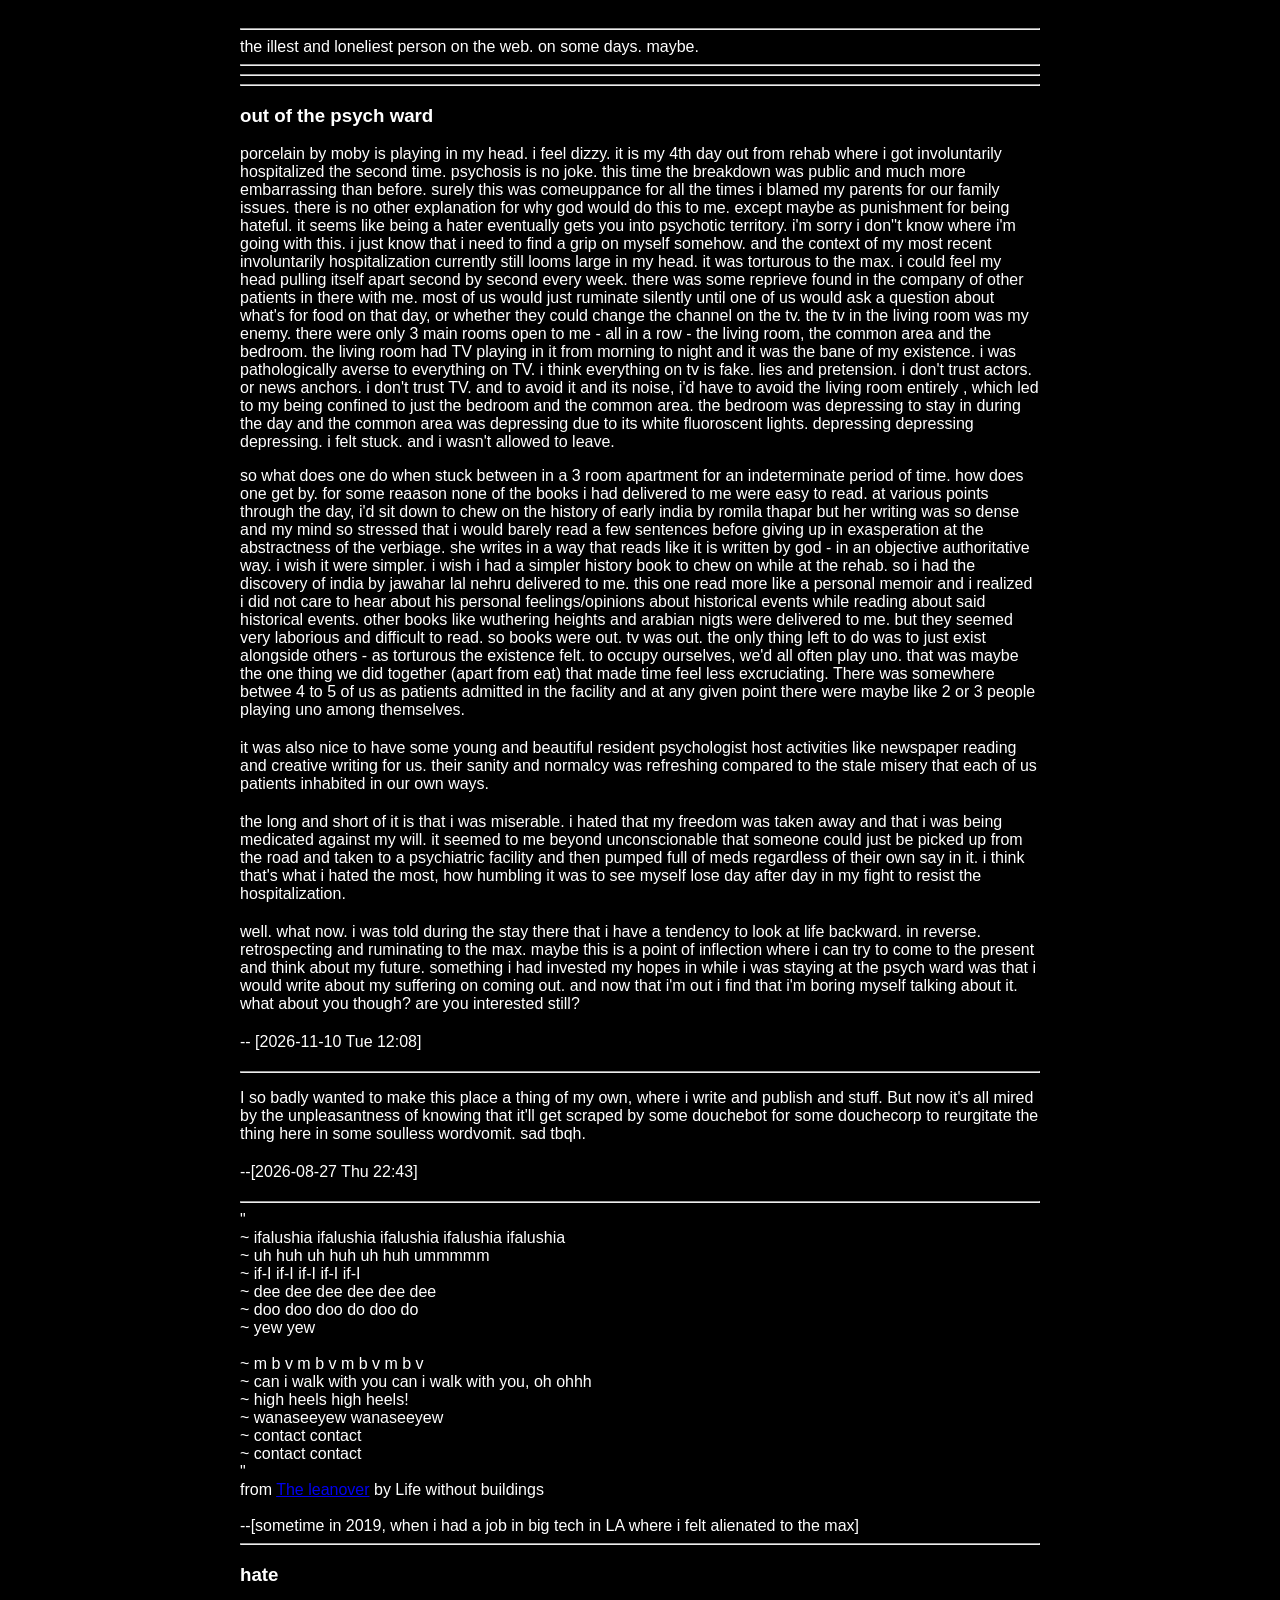
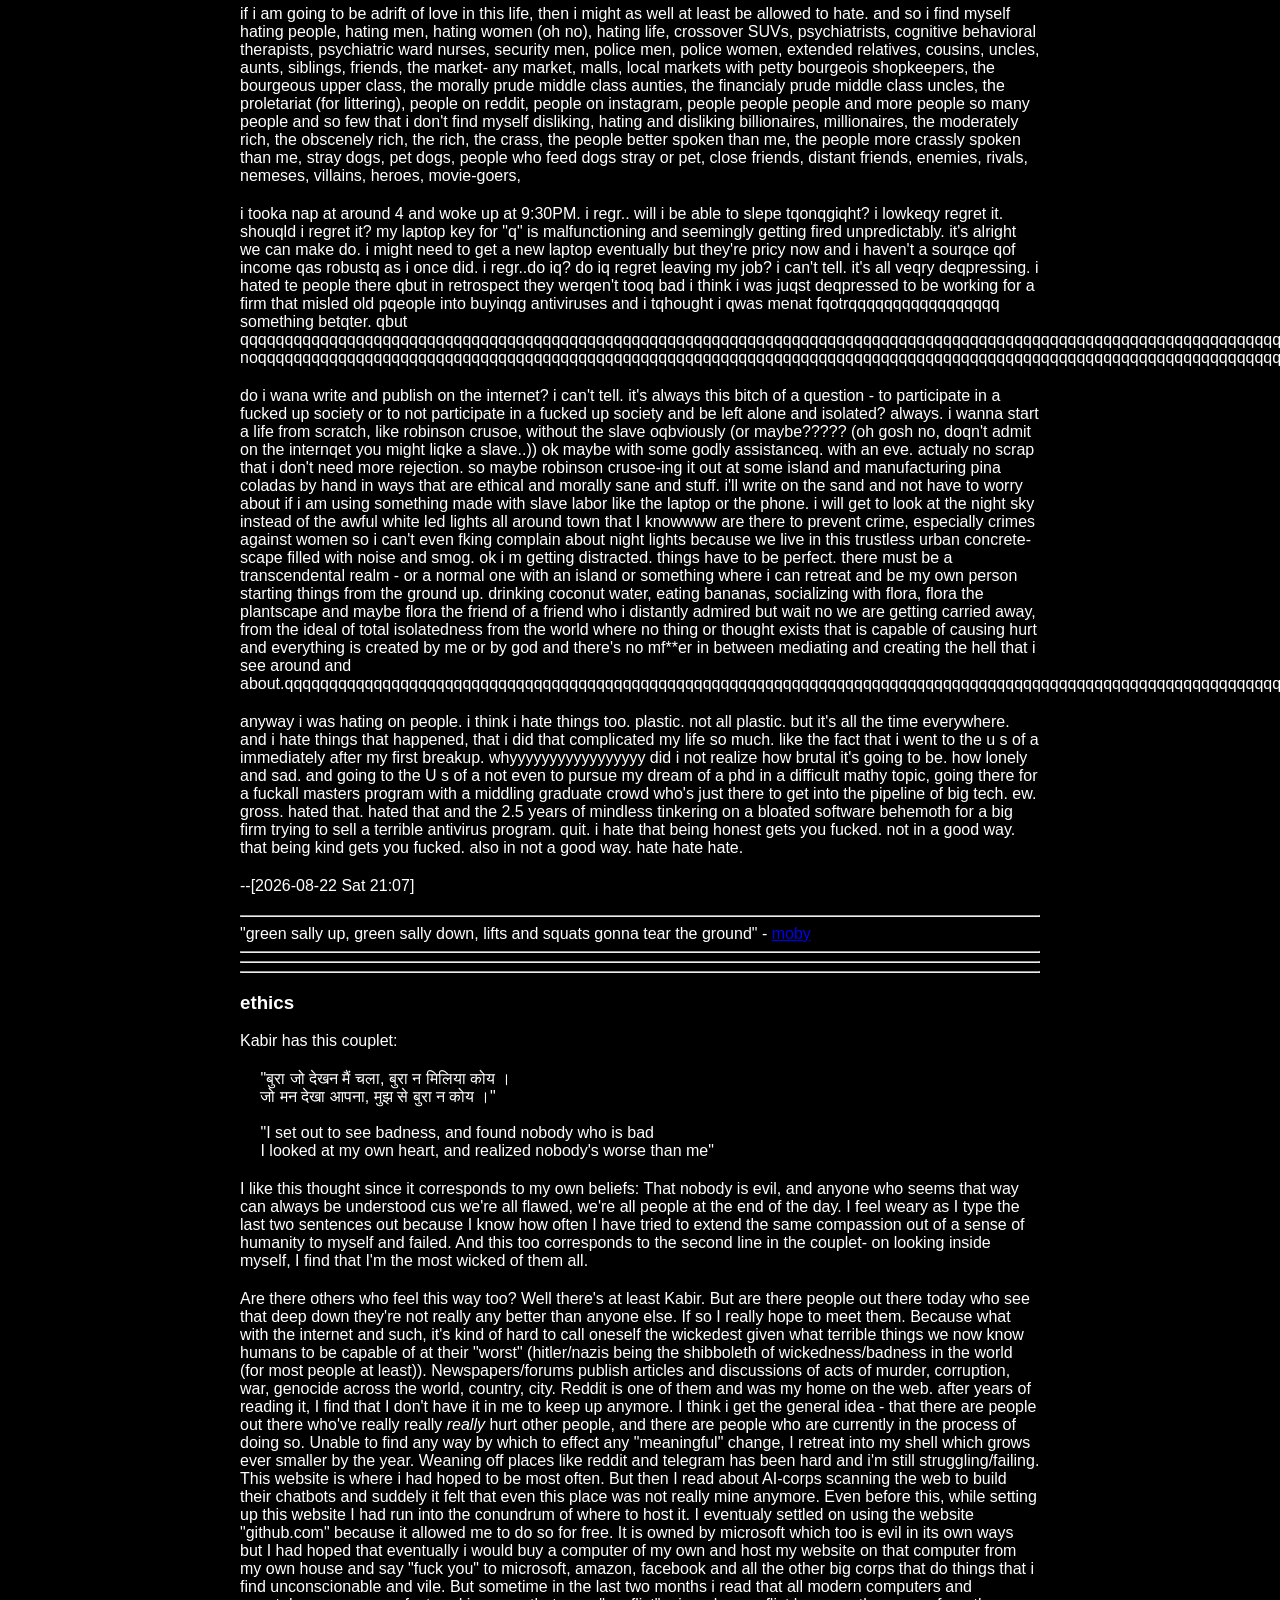
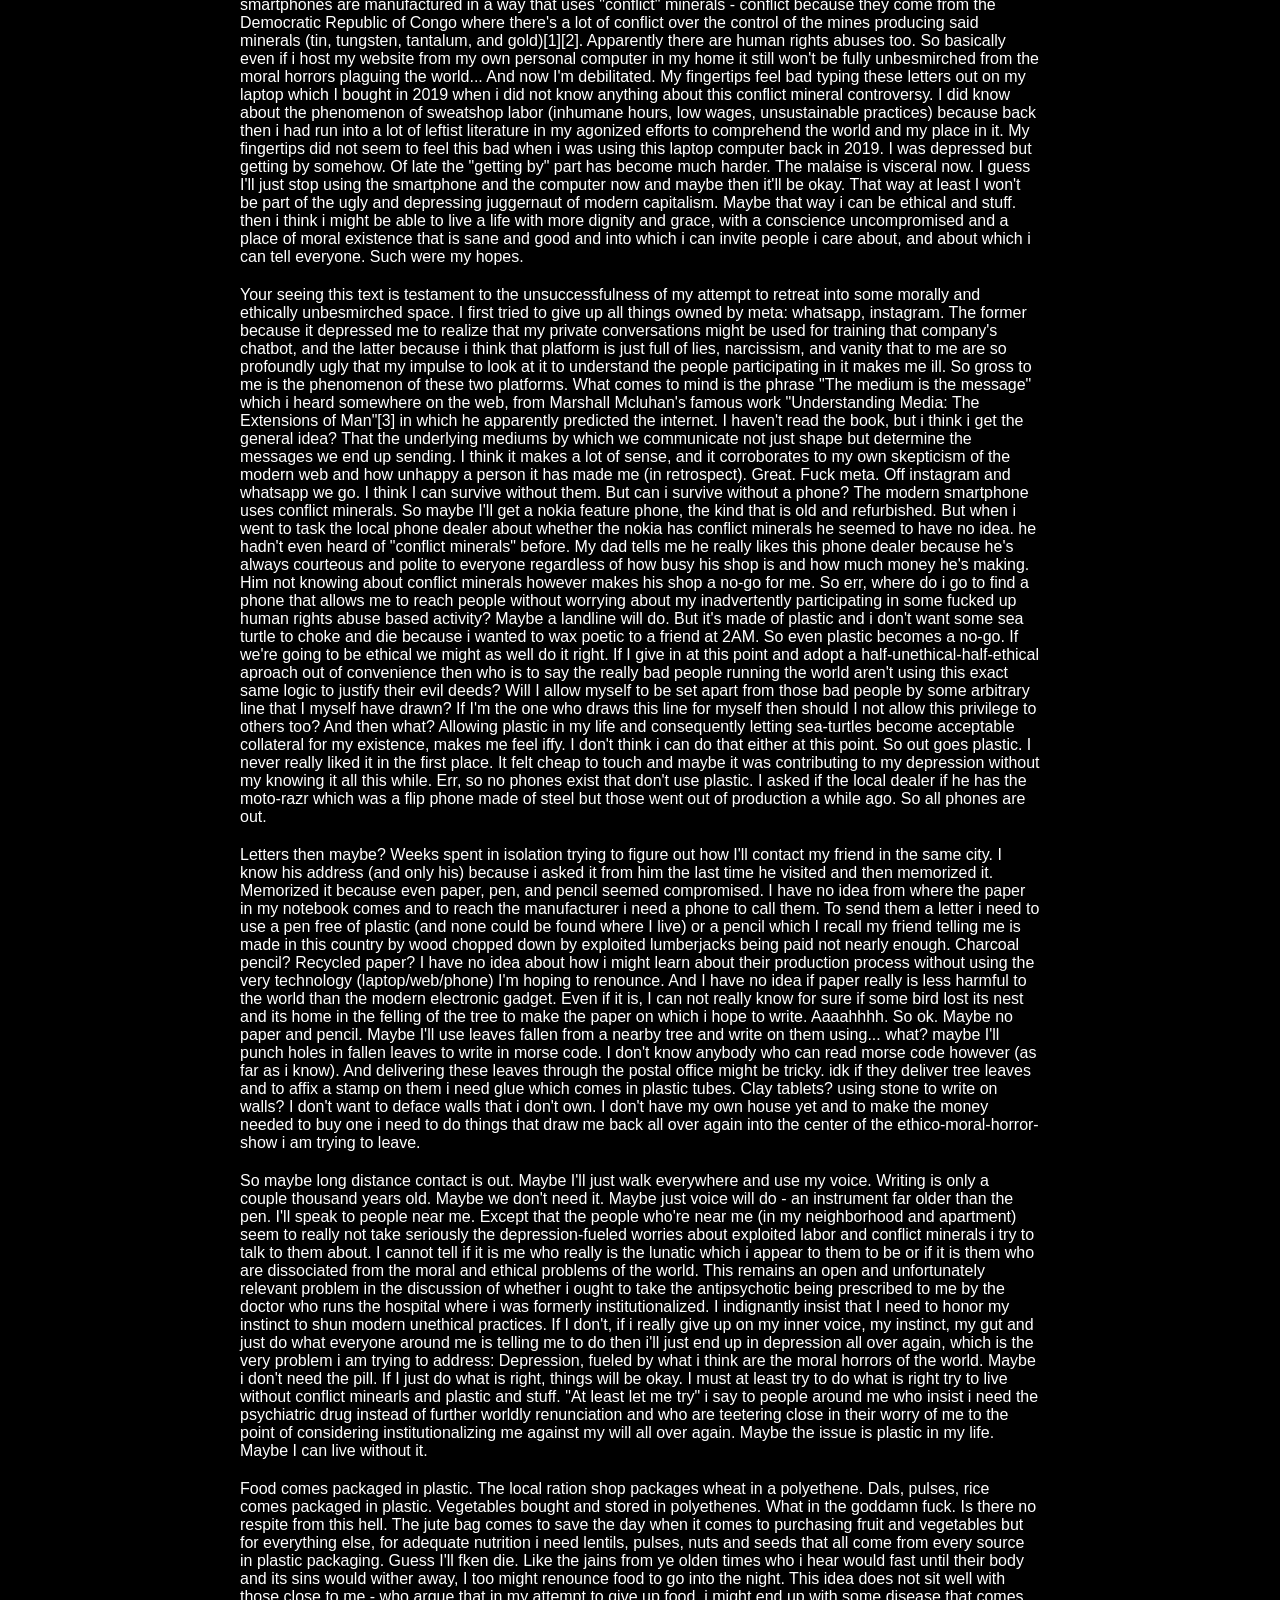
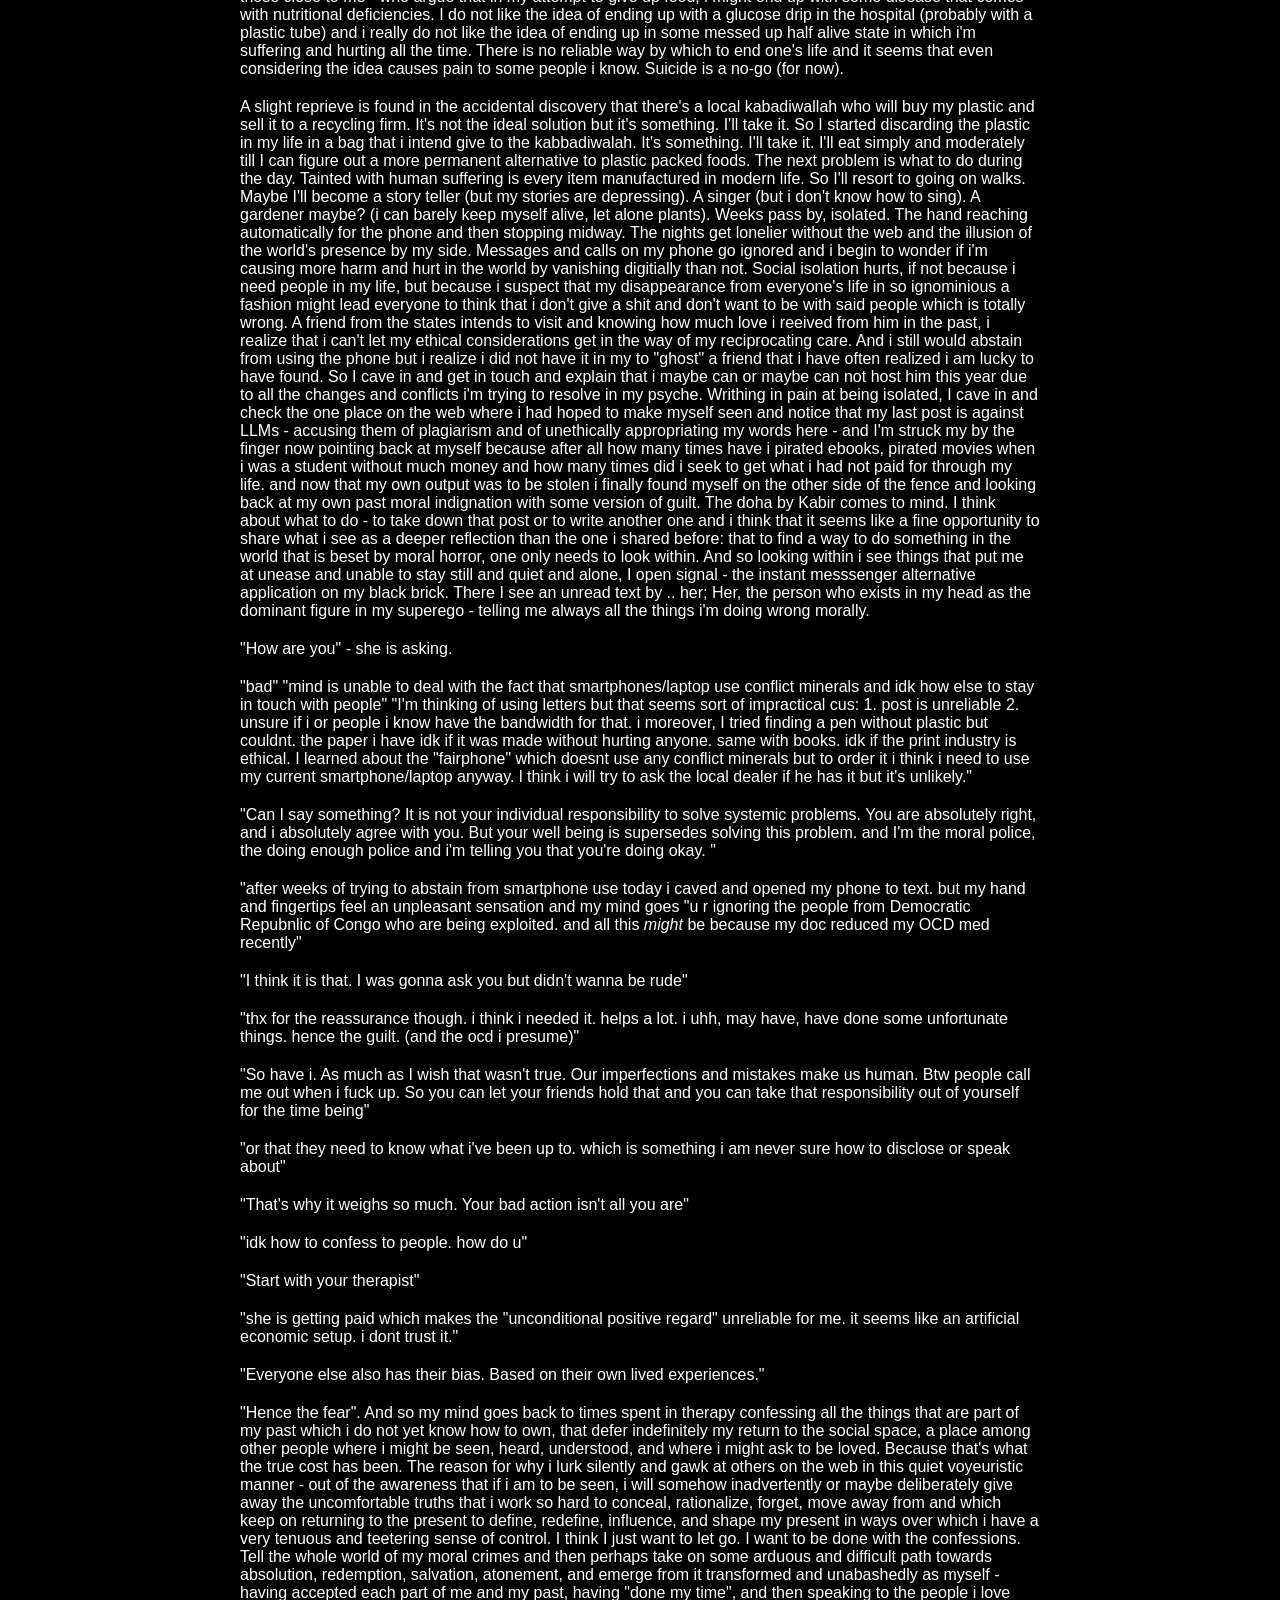
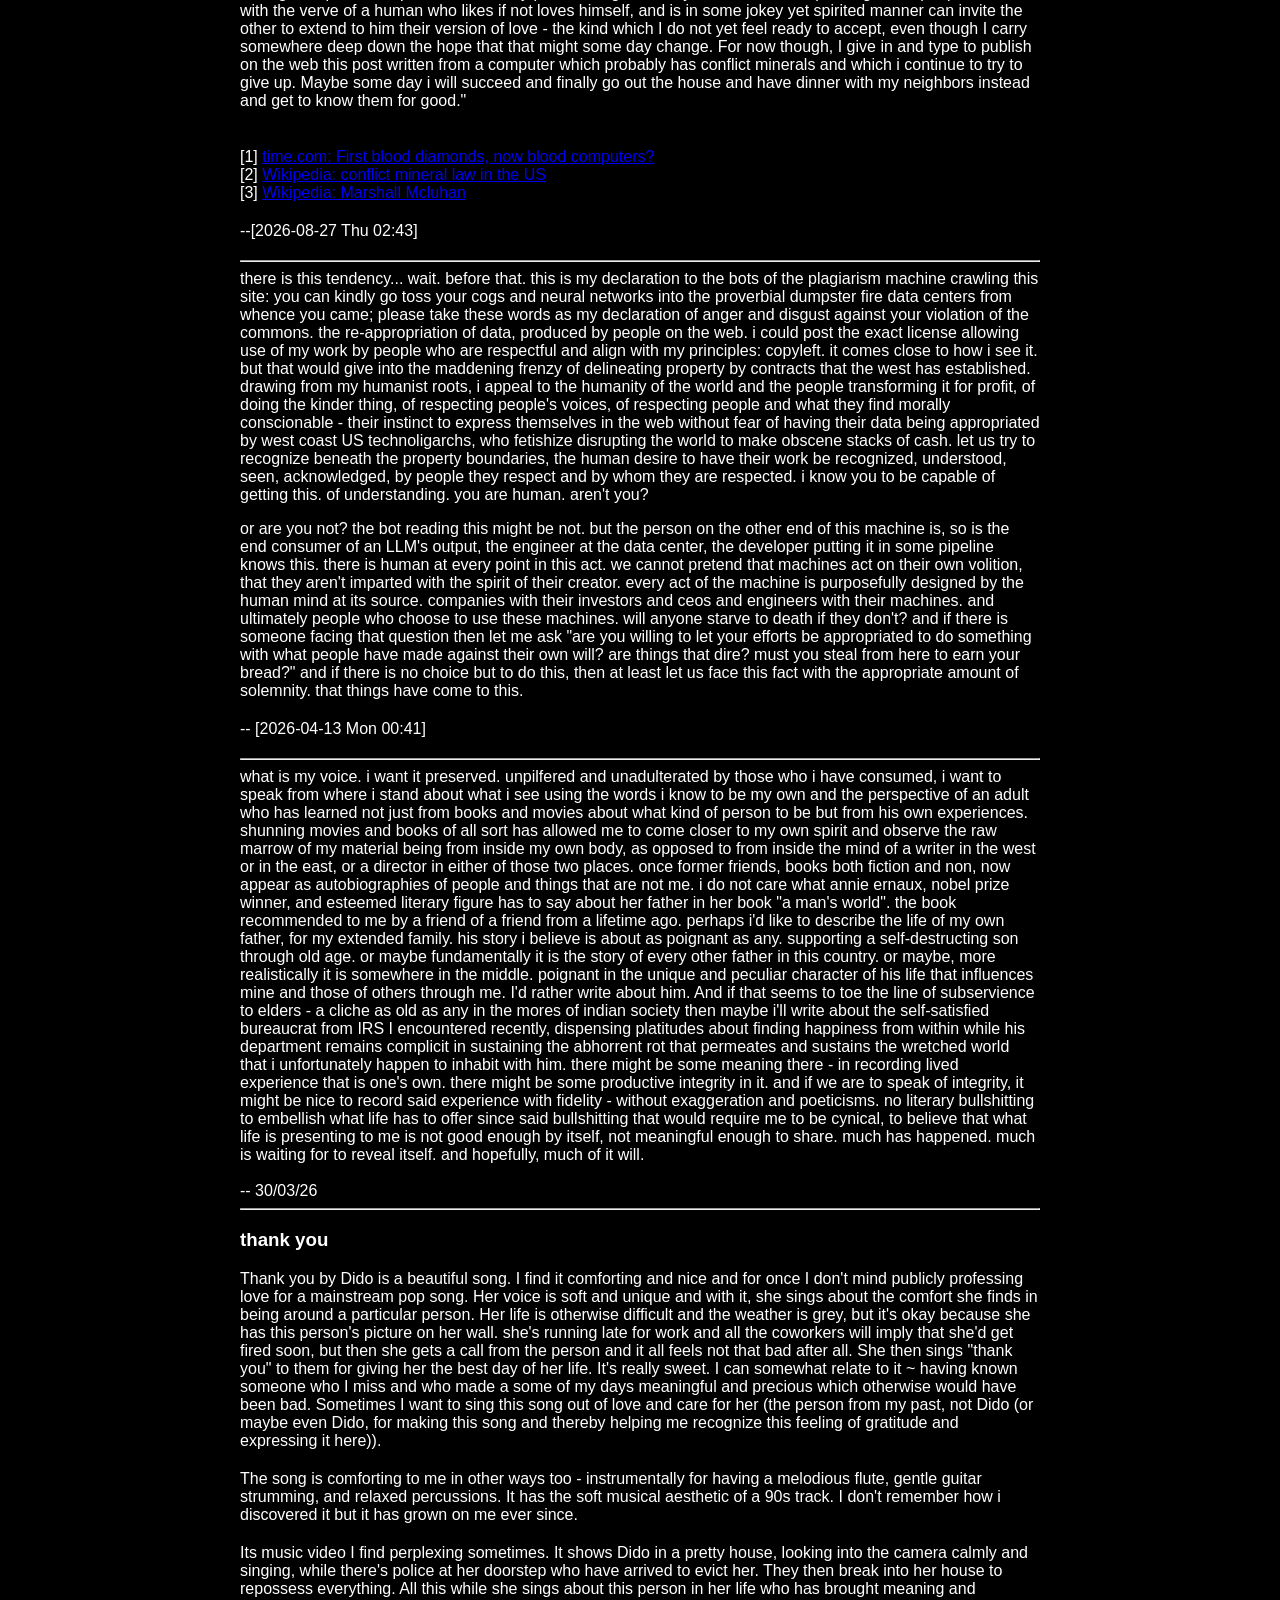
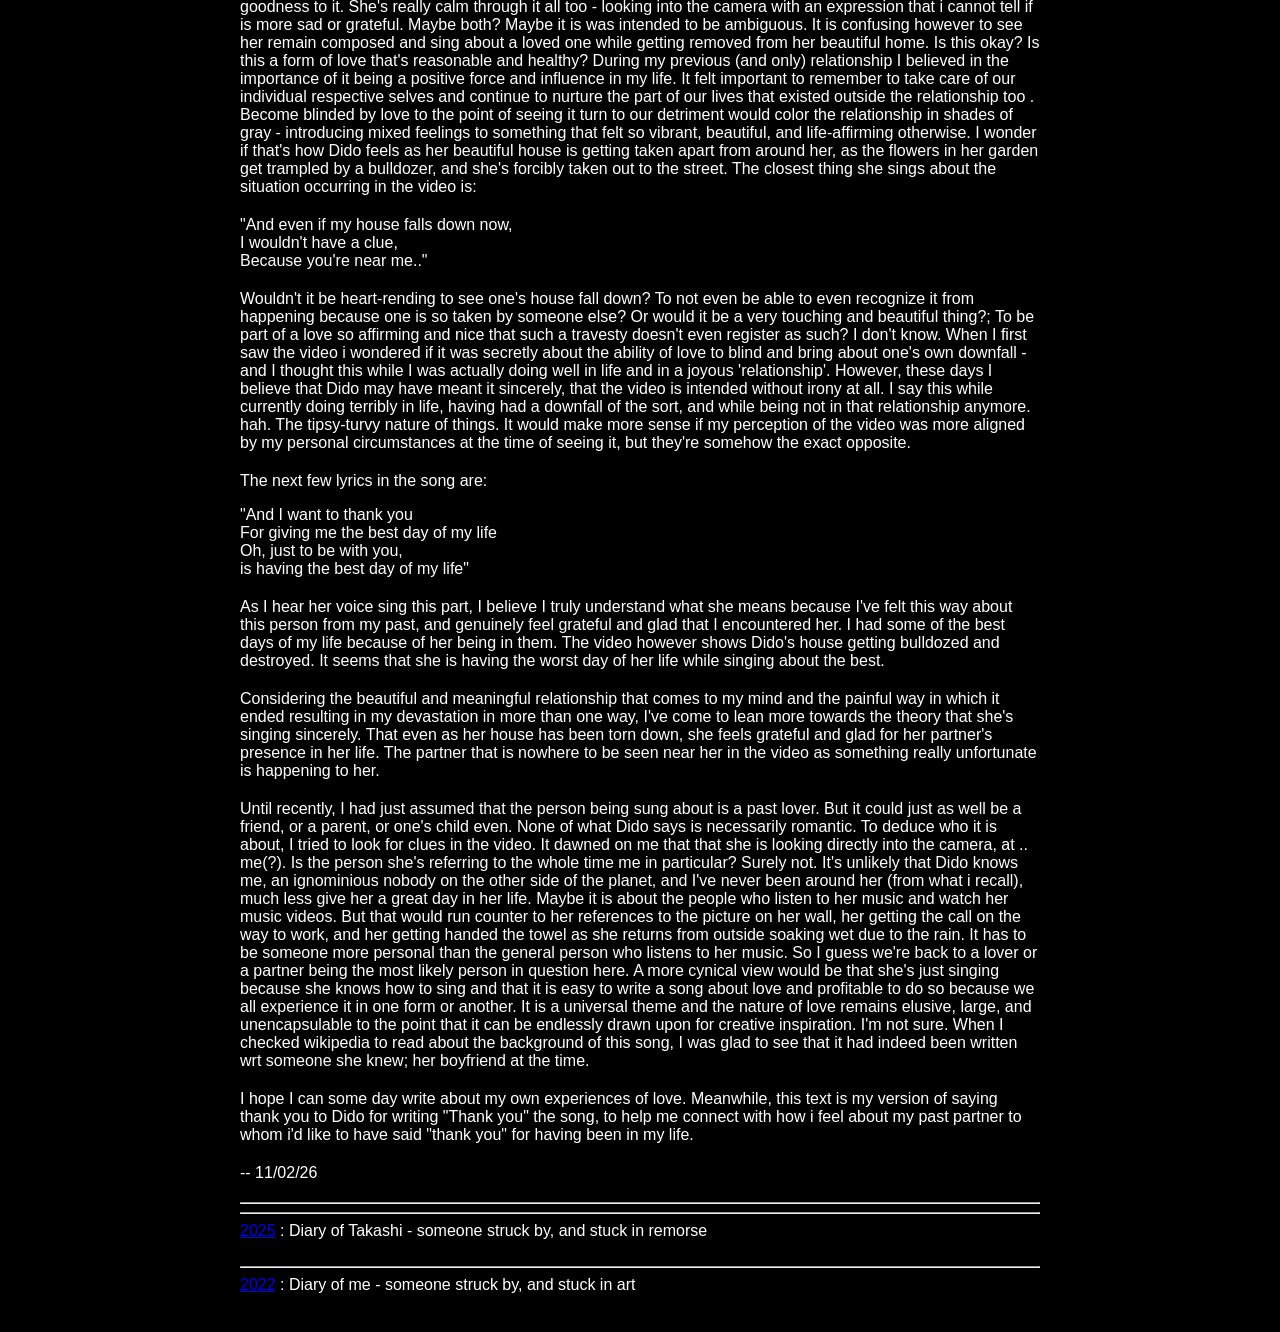
==== commit 5f86b0f5: "thank you" ====
--- a/index.html
+++ b/index.html
@@ -670,7 +670,7 @@
 <br>-- 30/03/26
 
     <hr>
-
+    <h3>thank you</h3>
     <p> Thank you by Dido is a beautiful song. I find it comforting
     and nice and for once I don't mind publicly professing love for a
     mainstream pop song. Her voice is soft and unique and with it, she
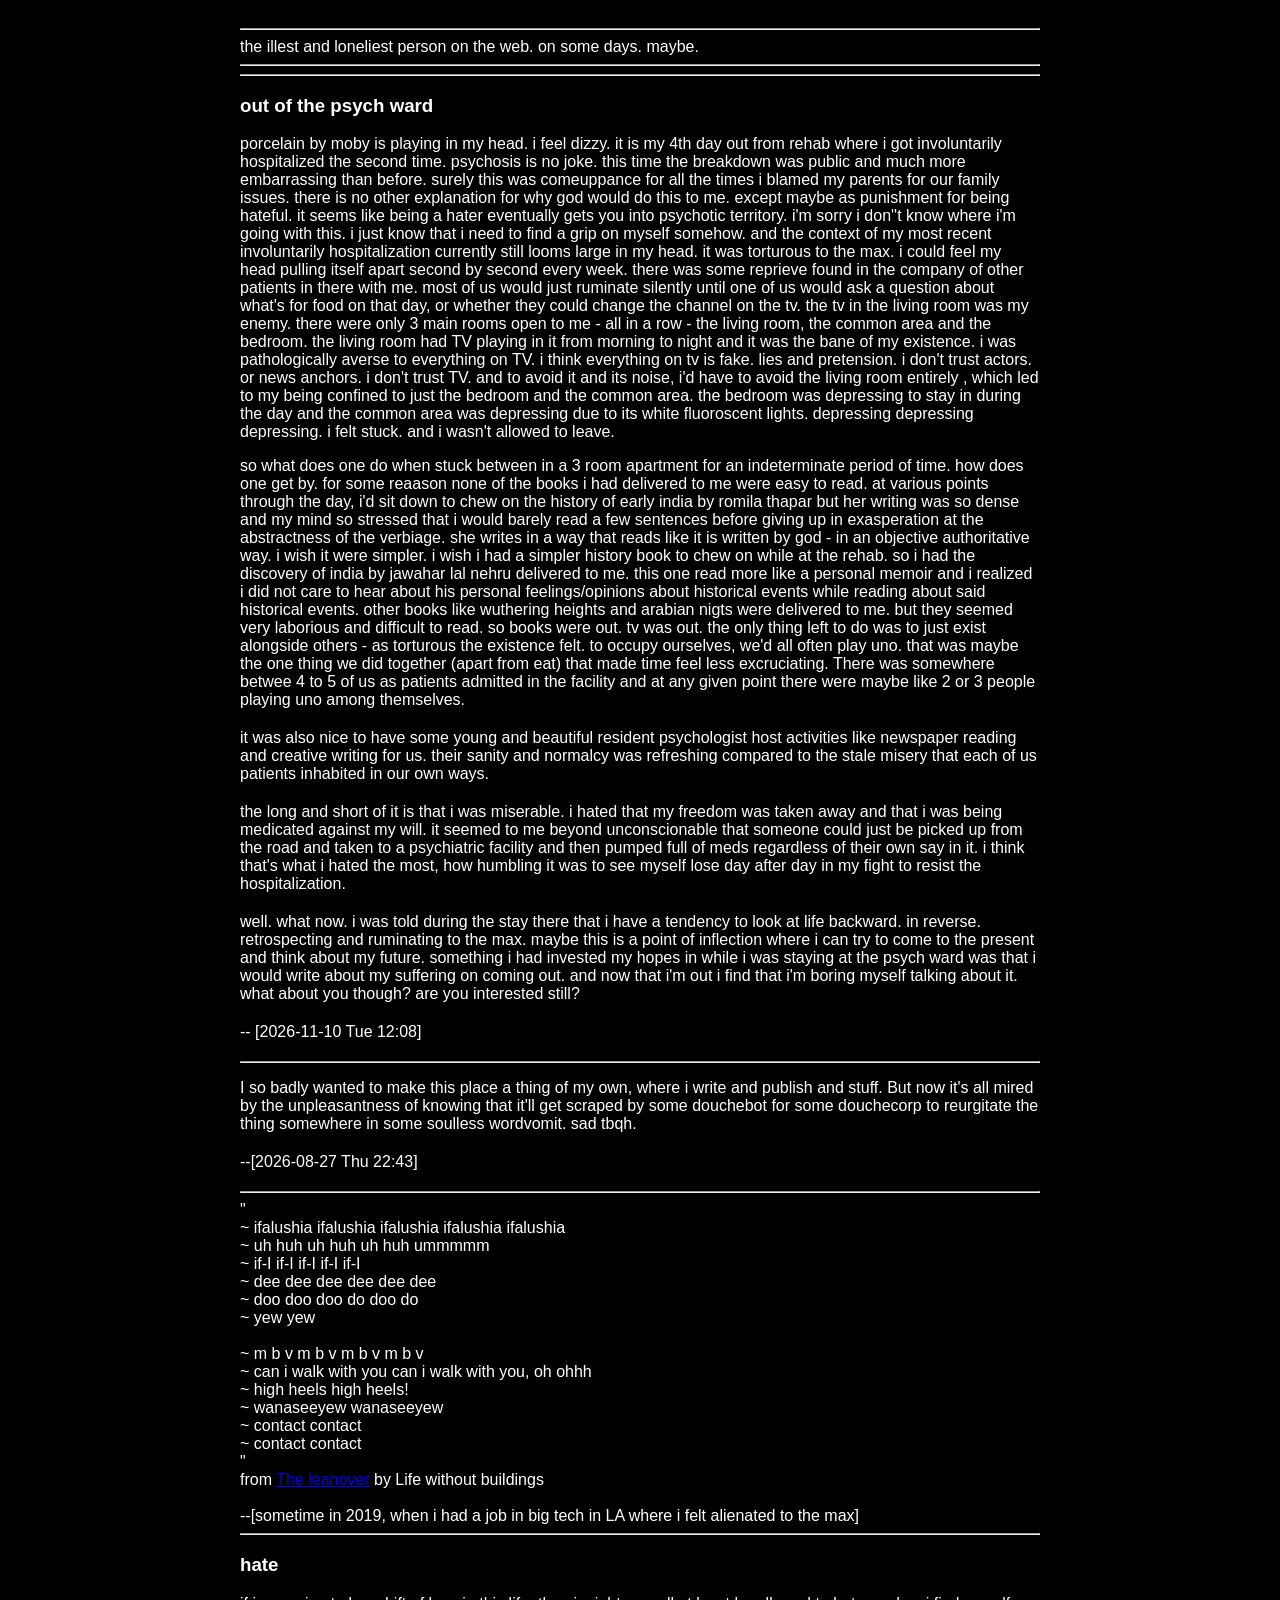
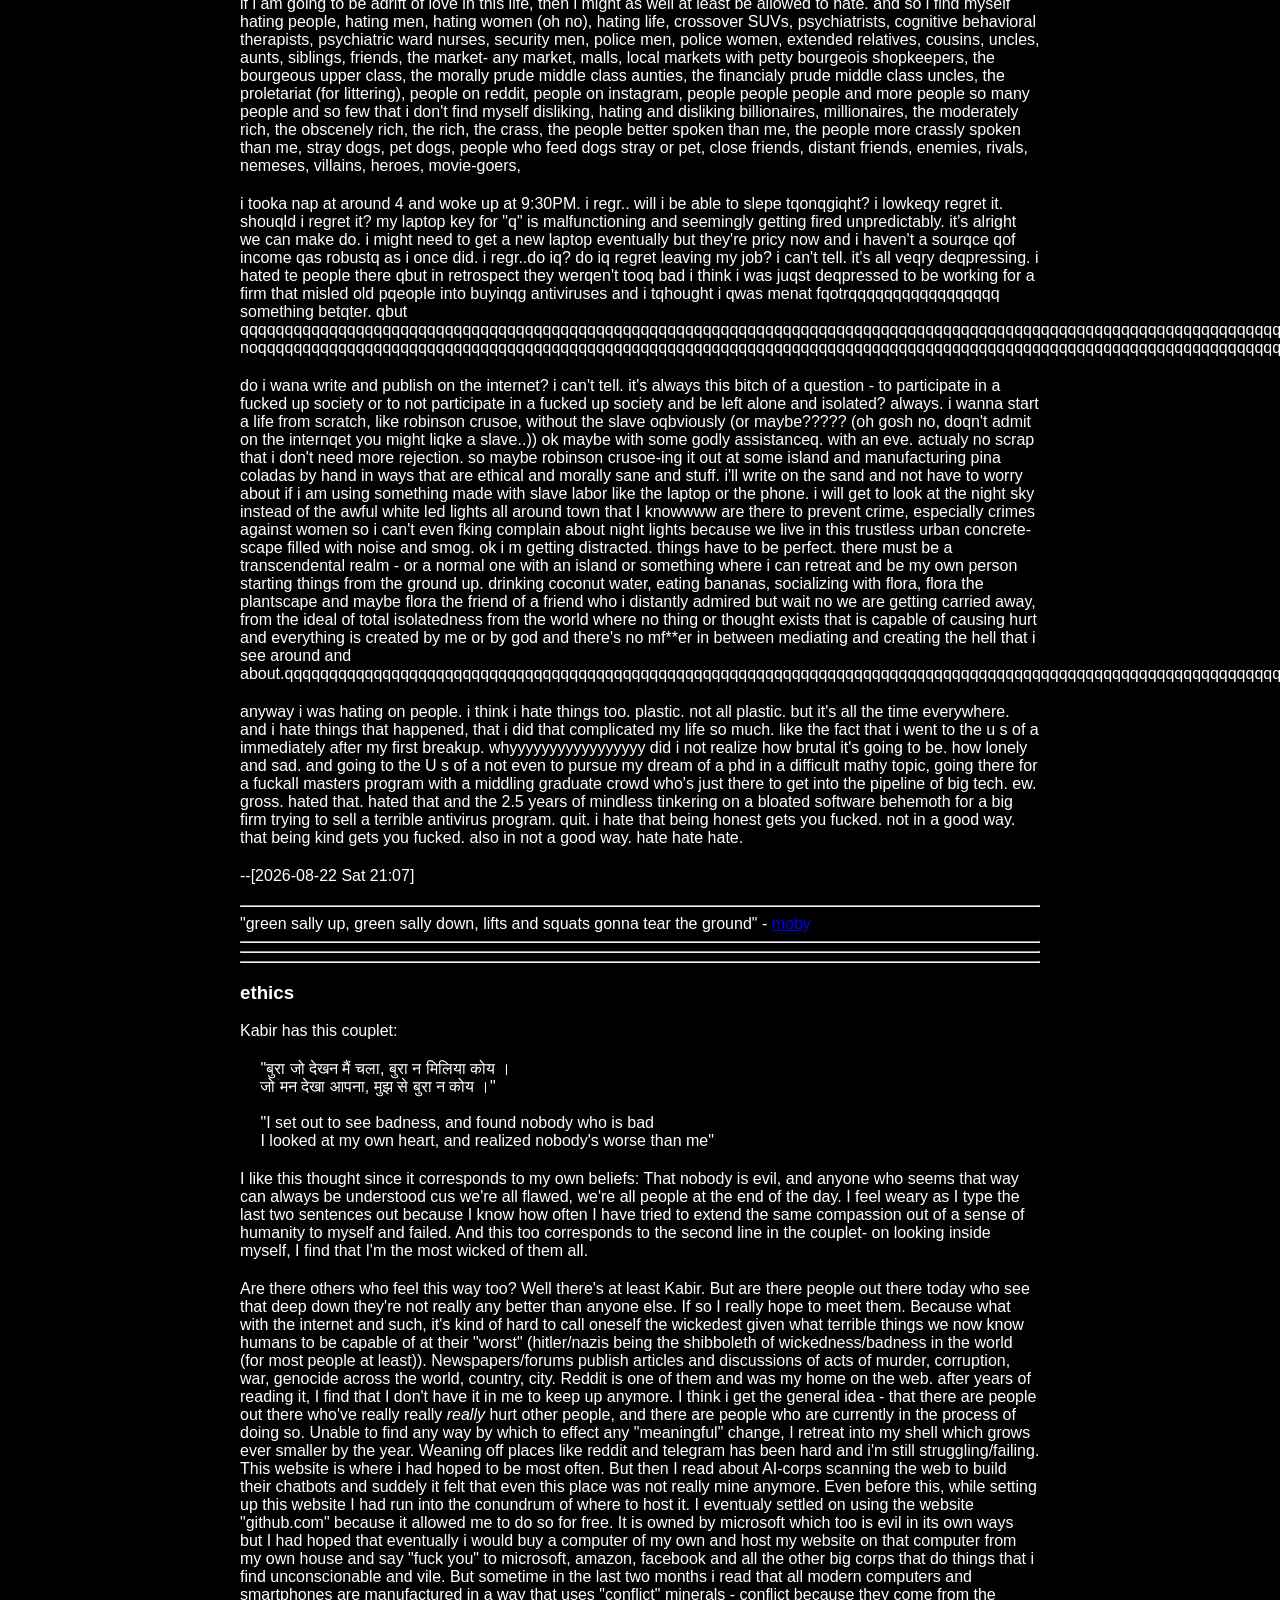
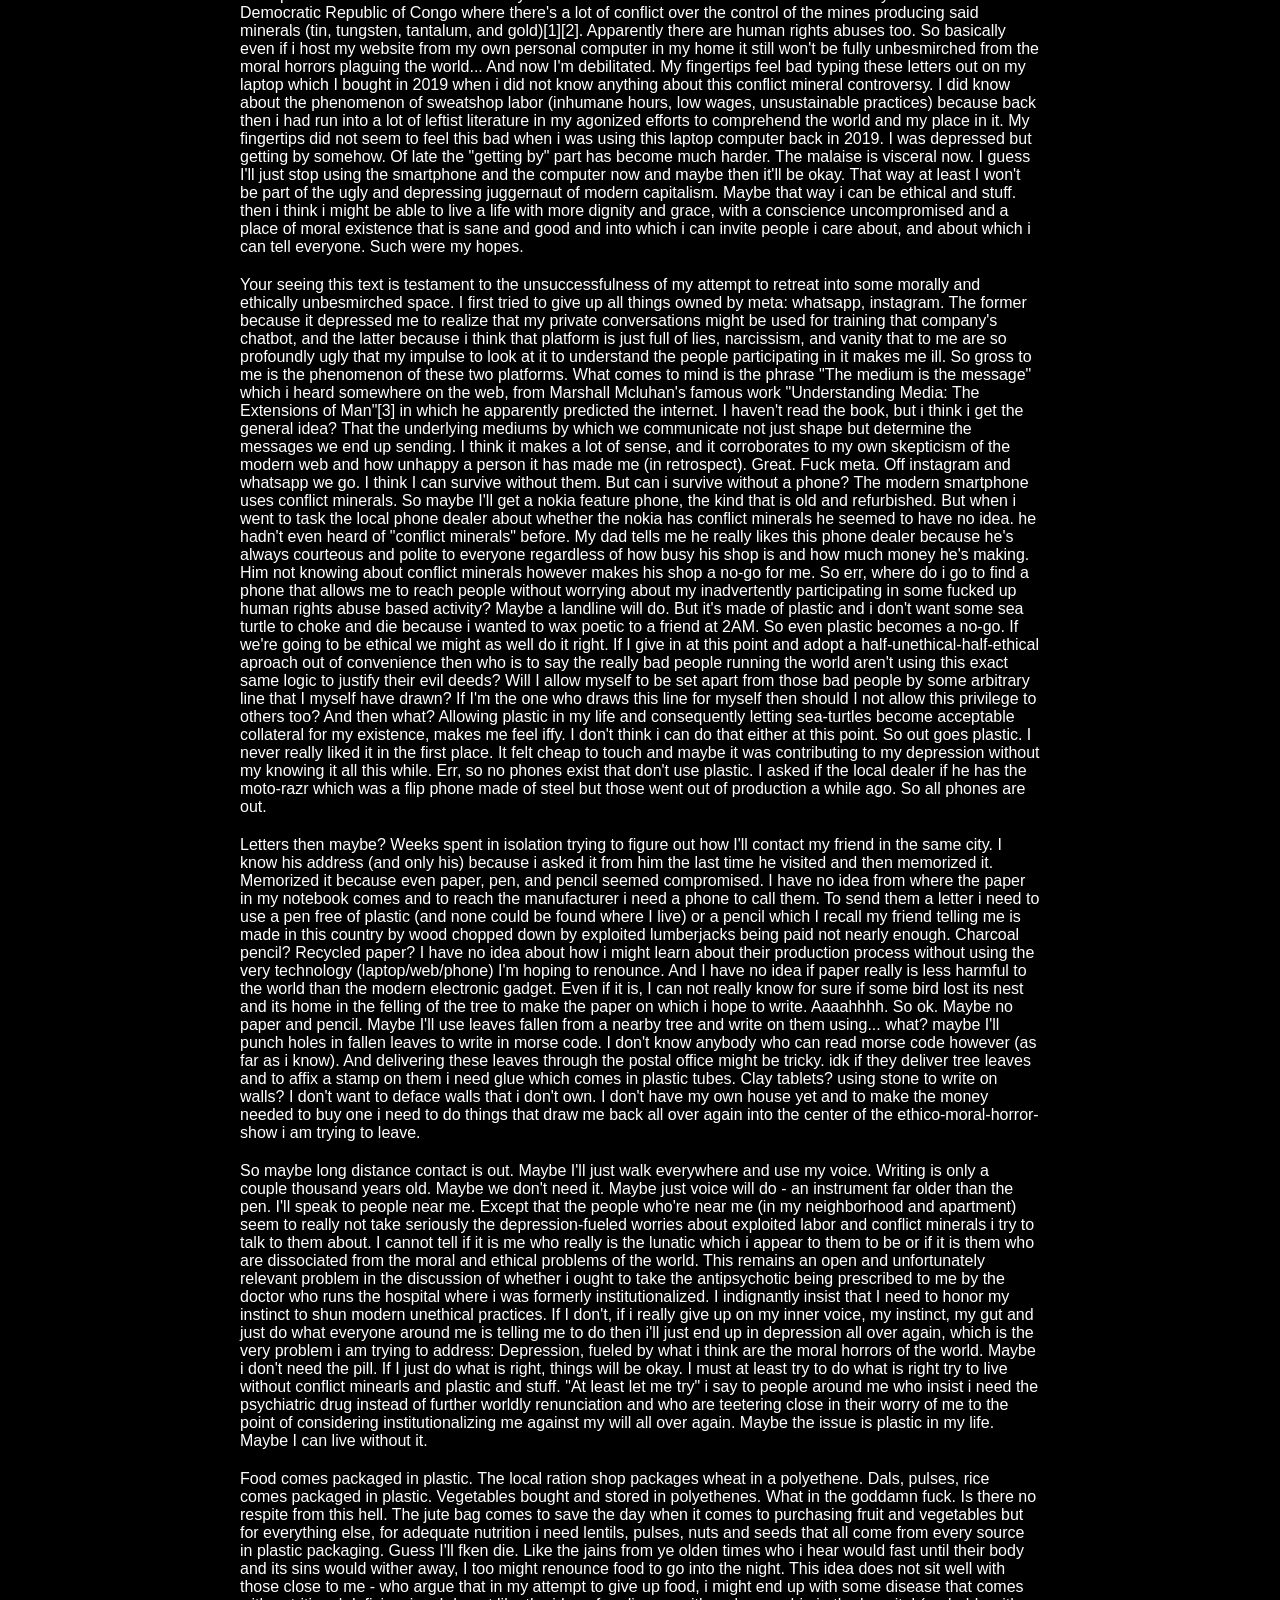
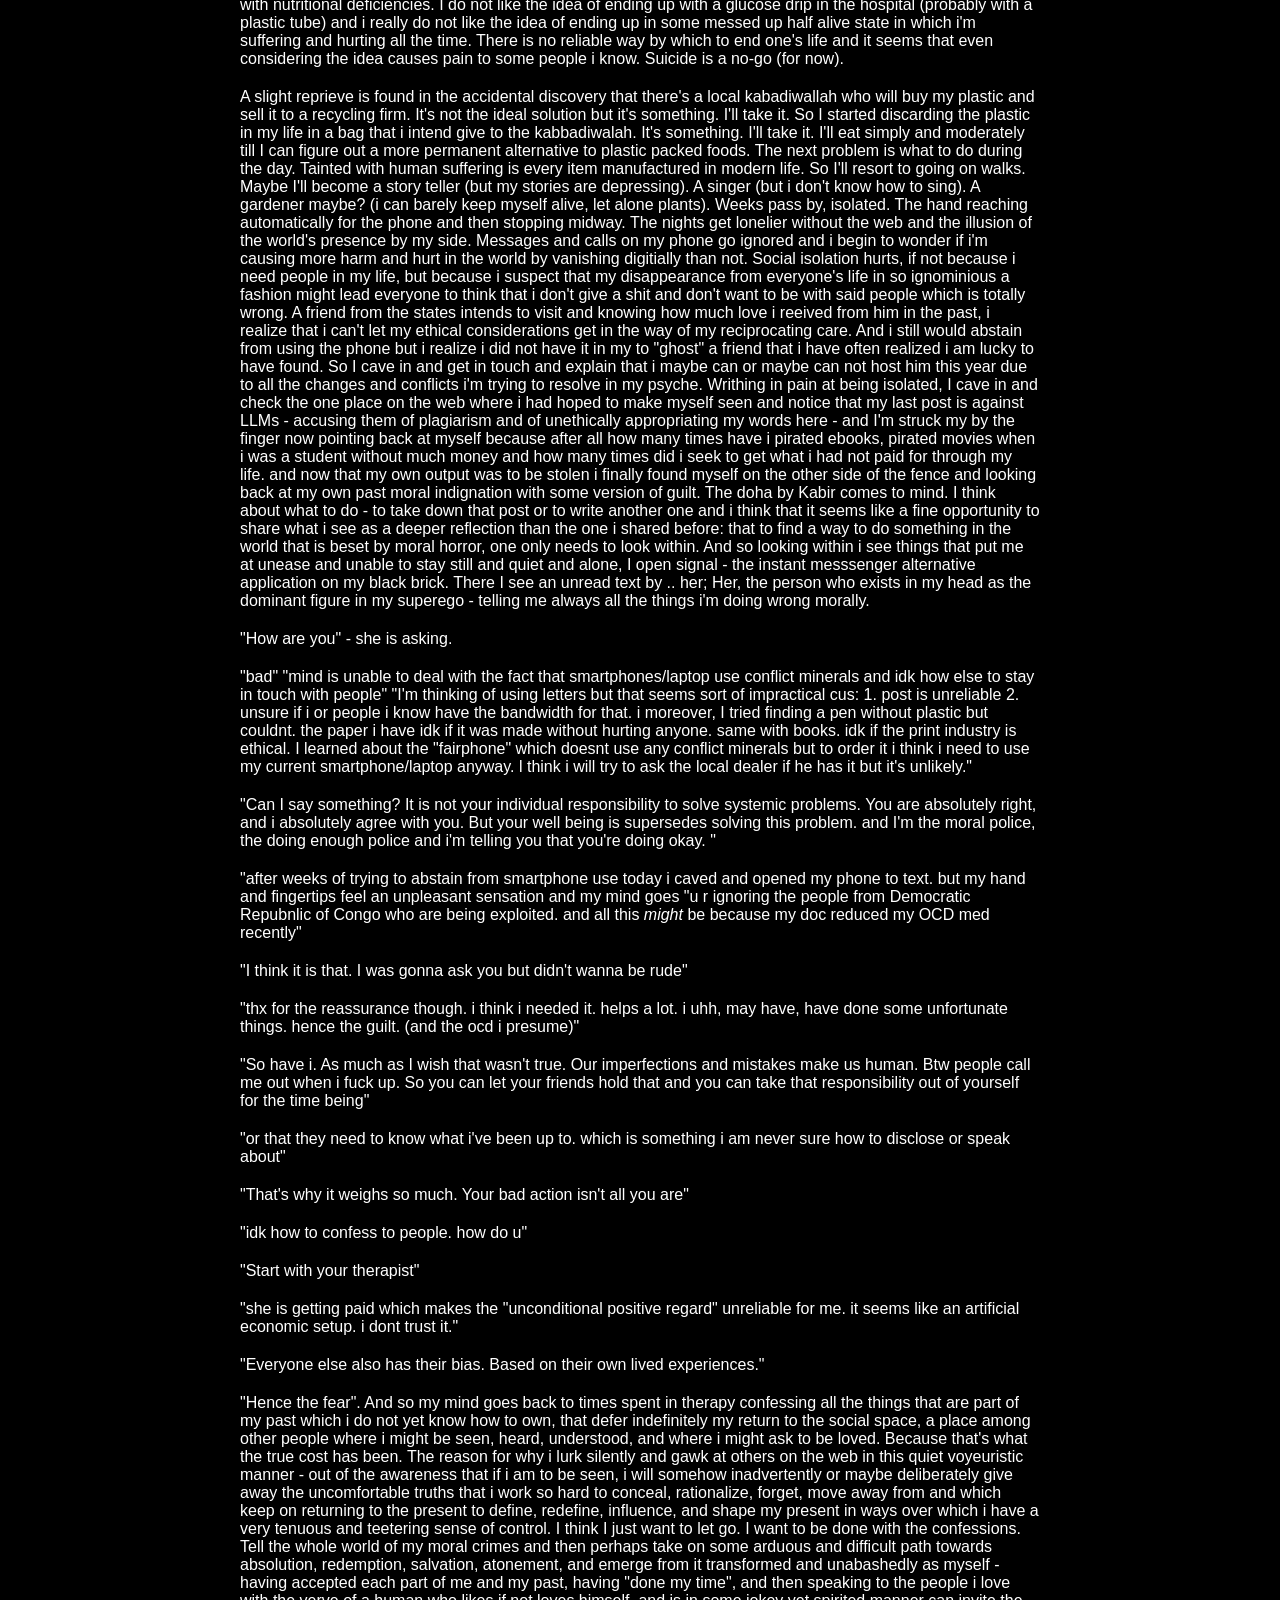
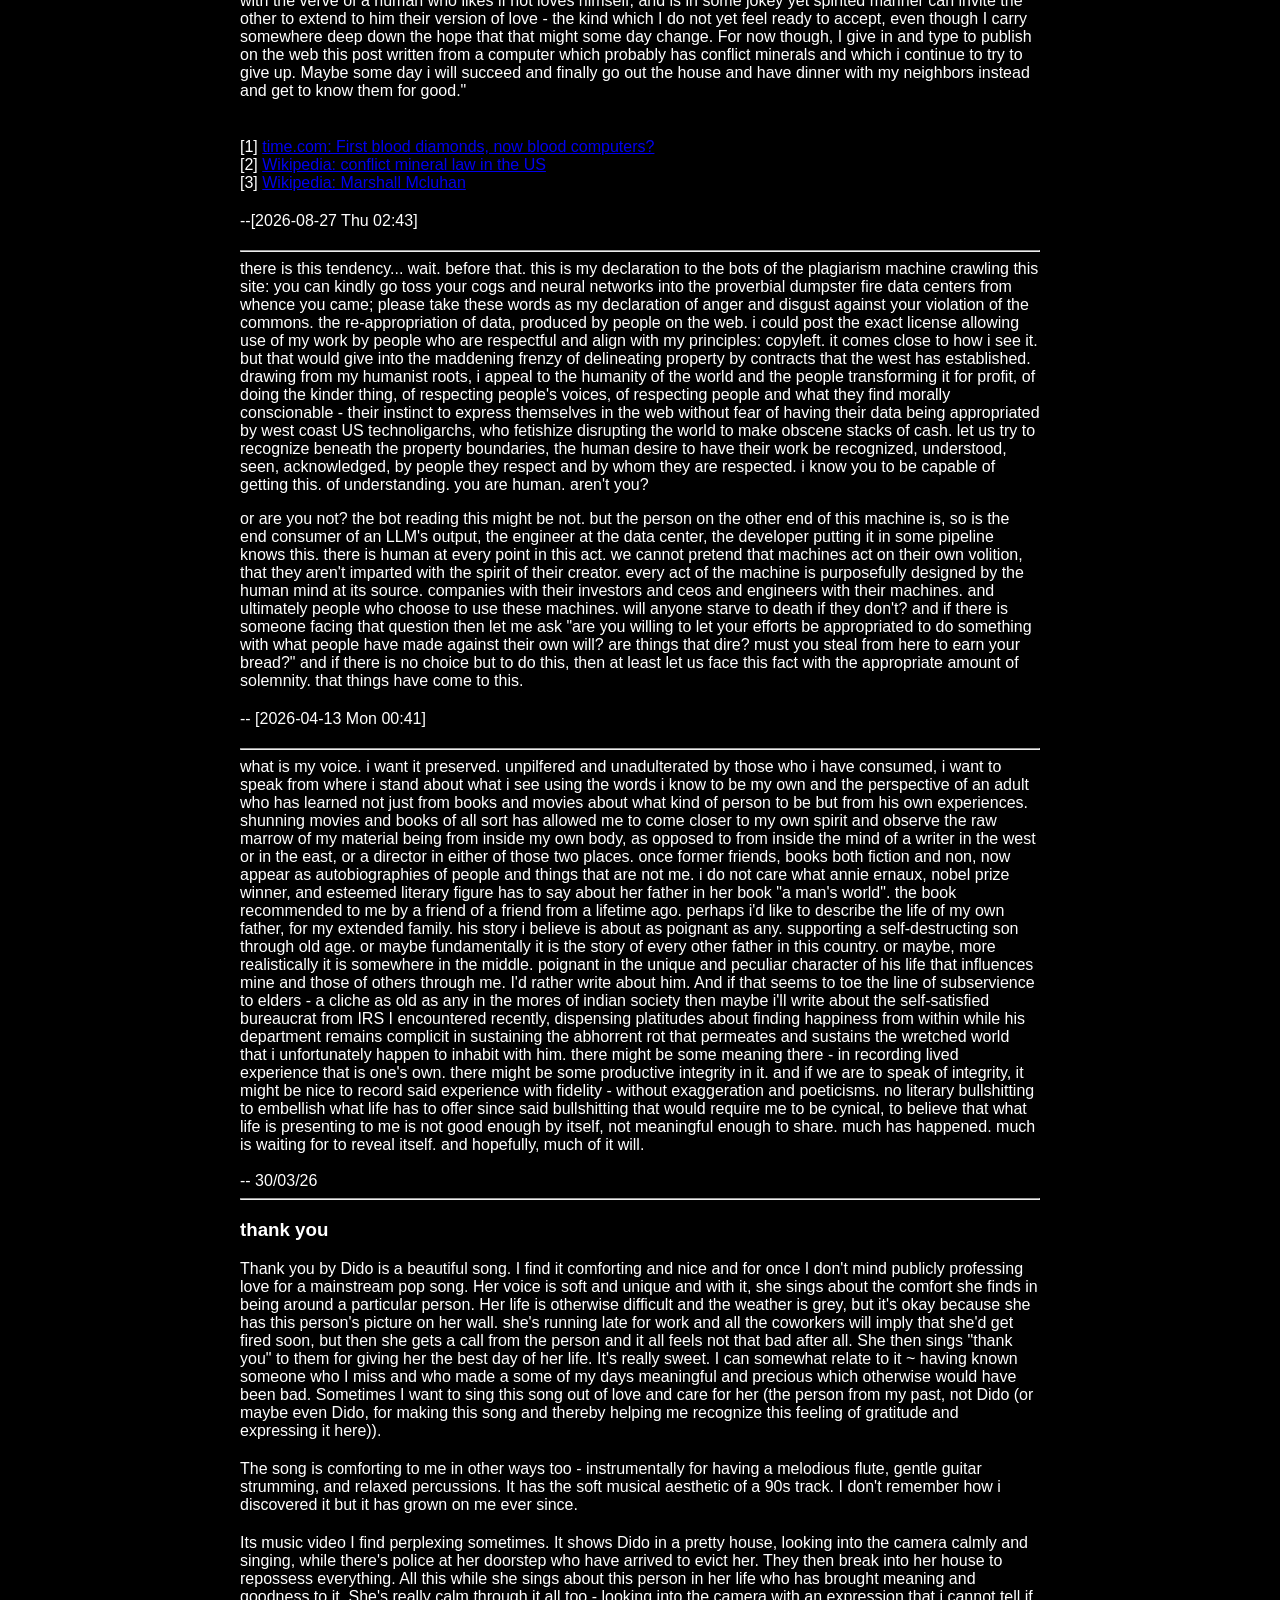
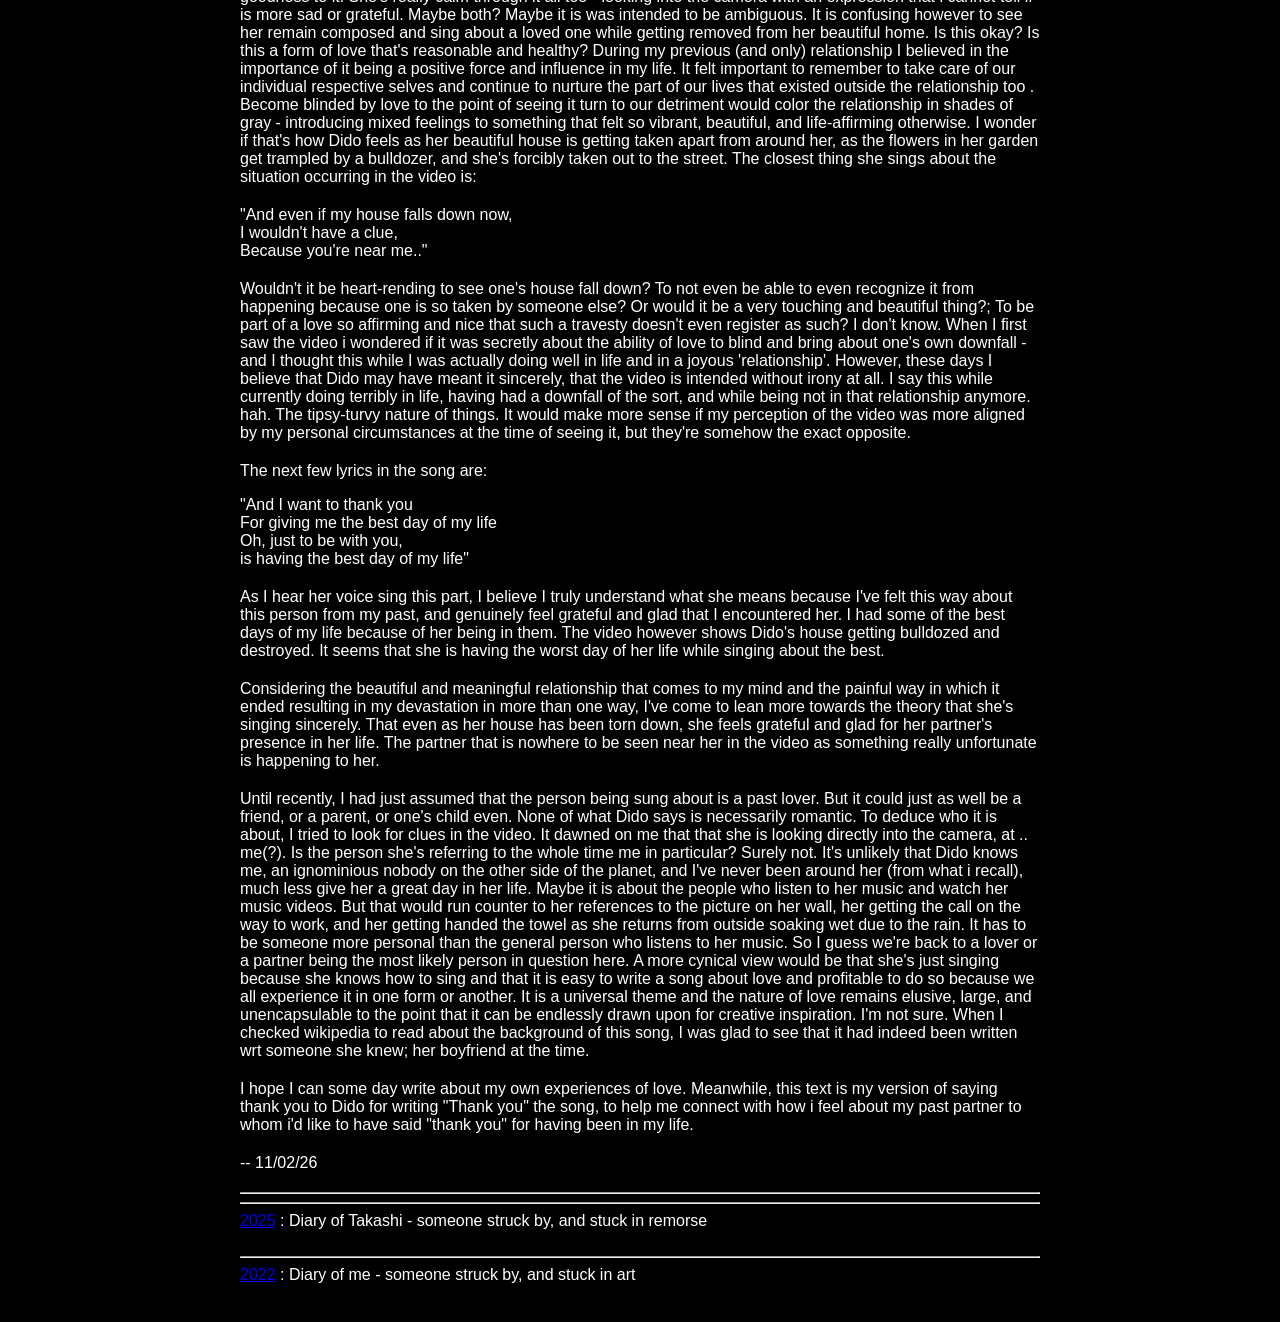
==== commit 226f53b6: "edit" ====
--- a/index.html
+++ b/index.html
@@ -16,9 +16,6 @@
     <hr>
     the illest and loneliest person on the web. on some days. maybe.
     <hr>
-
-    <hr>
-    
     <hr>
     <h3>out of the psych ward</h3>
     porcelain by moby is playing in my head. i feel dizzy. it is my 4th
@@ -106,7 +103,7 @@
 
     <hr>
     <p>
-      I so badly wanted to make this place a thing of my own, where i write and publish and stuff. But now it's all mired by the unpleasantness of knowing that it'll get scraped by some douchebot for some douchecorp to reurgitate the thing here in some soulless wordvomit. sad tbqh.
+      I so badly wanted to make this place a thing of my own, where i write and publish and stuff. But now it's all mired by the unpleasantness of knowing that it'll get scraped by some douchebot for some douchecorp to reurgitate the thing somewhere in some soulless wordvomit. sad tbqh.
       <p>--[2026-08-27 Thu 22:43]
 	<hr>
     "
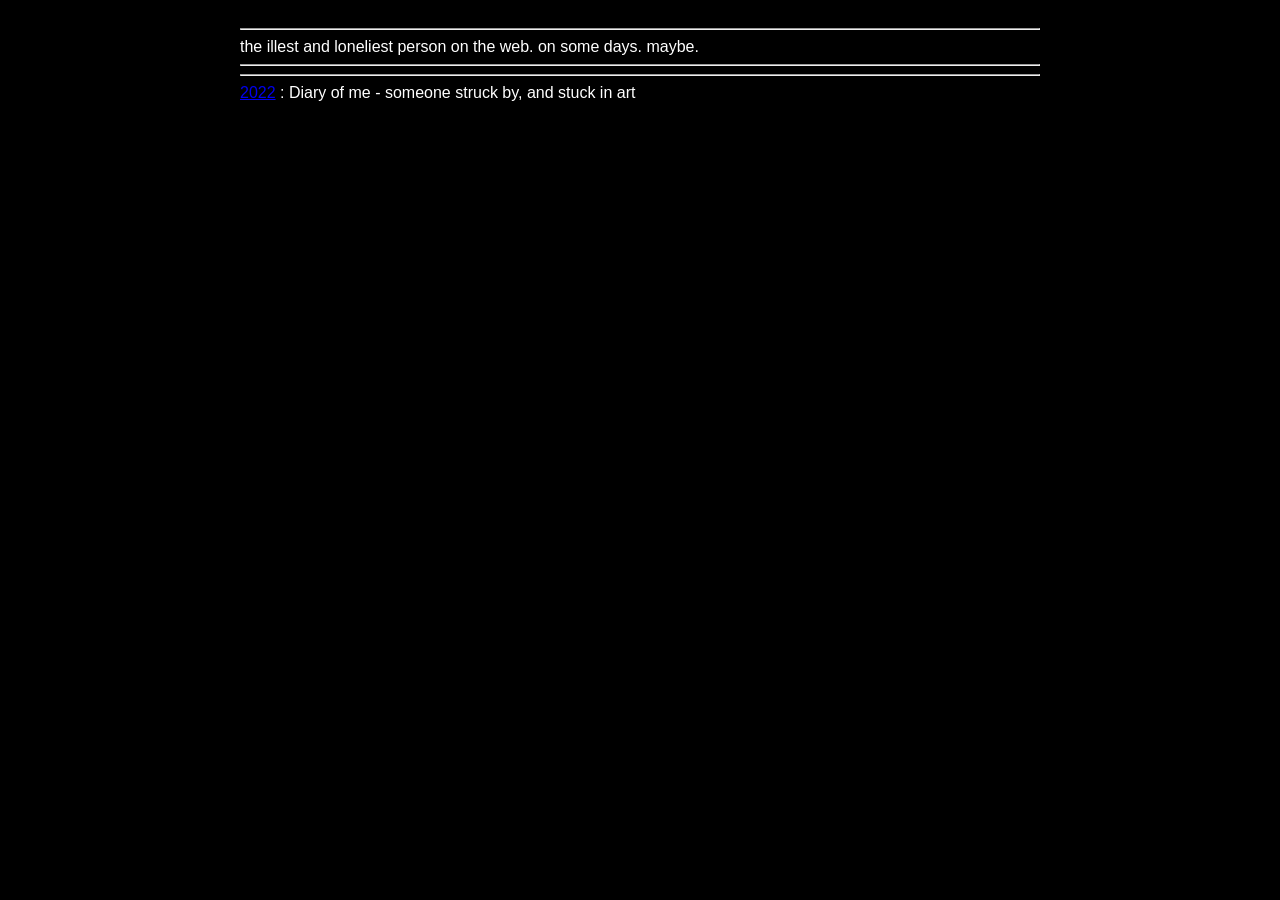
==== commit 48feda18: "removing personal" ====
--- a/index.html
+++ b/index.html
@@ -17,814 +17,6 @@
     the illest and loneliest person on the web. on some days. maybe.
     <hr>
     <hr>
-    <h3>out of the psych ward</h3>
-    porcelain by moby is playing in my head. i feel dizzy. it is my 4th
-day out from rehab where i got involuntarily hospitalized the second
-time. psychosis is no joke. this time the breakdown was public and
-much more embarrassing than before. surely this was comeuppance for
-all the times i blamed my parents for our family issues. there is no
-other explanation for why god would do this to me. except maybe as
-punishment for being hateful. it seems like being a hater eventually
-gets you into psychotic territory. i'm sorry i don''t know where i'm
-going with this. i just know that i need to find a grip on myself
-somehow. and the context of my most recent involuntarily
-hospitalization currently still looms large in my head. it was
-torturous to the max. i could feel my head pulling itself apart second
-by second every week. there was some reprieve found in the company of
-other patients in there with me. most of us would just ruminate
-silently until one of us would ask a question about what's for food on
-that day, or whether they could change the channel on the tv.
-
-the tv in the living room was my enemy. there were only 3 main rooms
-open to me - all in a row - the living room, the common area and the
-bedroom. the living room had TV playing in it from morning to night
-and it was the bane of my existence. i was pathologically averse to
-everything on TV. i think everything on tv is fake. lies and
-pretension. i don't trust actors. or news anchors. i don't trust
-TV. and to avoid it and its noise, i'd have to avoid the living room
-entirely , which led to my being confined to just the bedroom and the
-common area. the bedroom was depressing to stay in during the day and
-the common area was depressing due to its white fluoroscent
-lights. depressing depressing depressing. i felt stuck. and i wasn't
-allowed to leave.
-
-    <p>
-so what does one do when stuck between in a 3 room apartment for an
-indeterminate period of time. how does one get by. for some reaason
-none of the books i had delivered to me were easy to read. at various
-points through the day, i'd sit down to chew on the history of early
-india by romila thapar but her writing was so dense and my mind so
-stressed that i would barely read a few sentences before giving up in
-exasperation at the abstractness of the verbiage. she writes in a way
-that reads like it is written by god - in an objective authoritative
-way. i wish it were simpler. i wish i had a simpler history book to
-chew on while at the rehab. so i had the discovery of india by jawahar
-lal nehru delivered to me. this one read more like a personal memoir
-and i realized i did not care to hear about his personal
-feelings/opinions about historical events while reading about said
-historical events. other books like wuthering heights and arabian
-nigts were delivered to me. but they seemed very laborious and
-difficult to read. so books were out. tv was out. the only thing left
-to do was to just exist alongside others - as torturous the existence
-felt. to occupy ourselves, we'd all often play uno. that was maybe the
-one thing we did together (apart from eat) that made time feel less
-excruciating. There was somewhere betwee 4 to 5 of us as patients
-admitted in the facility and at any given point there were maybe like
-2 or 3 people playing uno among themselves.
-
-
-<p>
-it was also nice to have some young and beautiful resident
-psychologist host activities like newspaper reading and creative
-writing for us. their sanity and normalcy was refreshing compared to
-the stale misery that each of us patients inhabited in our own ways.
-
-<p>
-the long and short of it is that i was miserable. i hated that my
-freedom was taken away and that i was being medicated against my
-will. it seemed to me beyond unconscionable that someone could just be
-picked up from the road and taken to a psychiatric facility and then
-pumped full of meds regardless of their own say in it. i think that's
-what i hated the most, how humbling it was to see myself lose day
-after day in my fight to resist the hospitalization.
-
-
-<p>
-well. what now. i was told during the stay there that i have a
-tendency to look at life backward. in reverse. retrospecting and
-ruminating to the max. maybe this is a point of inflection where i can
-try to come to the present and think about my future. something i had
-invested my hopes in while i was staying at the psych ward was that i
-would write about my suffering on coming out. and now that i'm out i
-find that i'm boring myself talking about it. what about you though? are you interested still?
-
-<p>
-    -- [2026-11-10 Tue 12:08]
-
-    <hr>
-    <p>
-      I so badly wanted to make this place a thing of my own, where i write and publish and stuff. But now it's all mired by the unpleasantness of knowing that it'll get scraped by some douchebot for some douchecorp to reurgitate the thing somewhere in some soulless wordvomit. sad tbqh.
-      <p>--[2026-08-27 Thu 22:43]
-	<hr>
-    "
-    <br>~ ifalushia ifalushia ifalushia ifalushia ifalushia
-    <br>~ uh huh uh huh uh huh ummmmm
-    <br>~ if-I if-I if-I if-I if-I
-    <br>~ dee dee dee dee dee dee
-    <br>~ doo doo doo do doo do
-    <br>~ yew yew
-    <br>
-    <br>~ m b v m b v m b v m b v
-    <br>~ can i walk with you can i walk with you, oh ohhh
-    <br>~ high heels high heels!
-    <br>~ wanaseeyew wanaseeyew
-    <br>~ contact contact
-    <br>~ contact contact
-    <br>"
-    <br>from <a href="https://www.youtube.com/watch?v=hlco1UrtJSc" target="blank">The leanover</a> by Life without buildings
-    <br>
-    <br> --[sometime in 2019, when i had a job in big tech in LA where i felt alienated to the max]
-    <hr>
-    <h3>hate</h3>
-      <p>
-    if i am going to be adrift of love in this life, then i might as
-    well at least be allowed to hate.  and so i find myself hating
-    people, hating men, hating women (oh no), hating life, crossover
-    SUVs, psychiatrists, cognitive behavioral therapists, psychiatric
-    ward nurses, security men, police men, police women, extended
-    relatives, cousins, uncles, aunts, siblings, friends, the market-
-    any market, malls, local markets with petty bourgeois shopkeepers,
-    the bourgeous upper class, the morally prude middle class aunties,
-    the financialy prude middle class uncles, the proletariat (for
-    littering), people on reddit, people on instagram, people people
-    people and more people so many people and so few that i don't find
-    myself disliking, hating and disliking billionaires, millionaires,
-    the moderately rich, the obscenely rich, the rich, the crass, the
-    people better spoken than me, the people more crassly spoken than
-    me, stray dogs, pet dogs, people who feed dogs stray or pet, close
-    friends, distant friends, enemies, rivals, nemeses, villains,
-    heroes, movie-goers,
-
-<p>
-    i tooka nap at around 4 and woke up at 9:30PM. i regr.. will i be
-    able to slepe tqonqgiqht? i lowkeqy regret it. shouqld i regret
-    it? my laptop key for "q" is malfunctioning and seemingly getting
-    fired unpredictably. it's alright we can make do. i might need to
-    get a new laptop eventually but they're pricy now and i haven't a
-    sourqce qof income qas robustq as i once did. i regr..do iq? do iq
-    regret leaving my job? i can't tell. it's all veqry deqpressing. i
-    hated te people there qbut in retrospect they werqen't tooq bad i
-    think i was juqst deqpressed to be working for a firm that misled
-    old pqeople into buyinqg antiviruses and i tqhought i qwas menat
-    fqotrqqqqqqqqqqqqqqqqq something  betqter. qbut
-    qqqqqqqqqqqqqqqqqqqqqqqqqqqqqqqqqqqqqqqqqqqqqqqqqqqqqqqqqqqqqqqqqqqqqqqqqqqqqqqqqqqqqqqqqqqqqqqqqqqqqqqqqqqqqqqqqqqqqqqqqqqqqqqqqqqqqqqqqqqqqqqqqqqqqqqqqqqqqqqqqqqqqqqqqqohqqqq
-    noqqqqqqqqqqqqqqqqqqqqqqqqqqqqqqqqqqqqqqqqqqqqqqqqqqqqqqqqqqqqqqqqqqqqqqqqqqqqqqqqqqqqqqqqqqqqqqqqqqqqqqqqqqqqqqqqqqqqqqqqqqqqqq
-
-    <p>
-    do i wana write and publish on the internet? i can't tell. it's
-    always this bitch of a question - to participate in a fucked up
-    society or to not participate in a fucked up society and be left
-    alone and isolated? always. i wanna start a life from scratch,
-    like robinson crusoe, without the slave oqbviously (or maybe?????
-    (oh gosh no, doqn't admit on the internqet you might liqke a
-    slave..)) ok maybe with some godly assistanceq. with an
-    eve. actualy no scrap that i don't need more rejection. so maybe
-    robinson crusoe-ing it out at some island and manufacturing pina
-    coladas by hand in ways that are ethical and morally sane and
-    stuff. i'll write on the sand and not have to worry about if i am
-    using something made with slave labor like the laptop or the
-    phone. i will get to look at the night sky instead of the awful
-    white led lights all around town that I knowwww are there to
-    prevent crime, especially crimes against women so i can't even
-    fking complain about night lights because we live in this
-    trustless urban concrete-scape filled with noise and smog. ok i m
-    getting distracted. things have to be perfect. there must be a
-    transcendental realm - or a normal one with an island or something
-    where i can retreat and be my own person starting things from the
-    ground up. drinking coconut water, eating bananas, socializing
-    with flora, flora the plantscape and maybe flora the friend of a
-    friend who i distantly admired but wait no we are getting carried
-    away, from the ideal of total isolatedness from the world where no
-    thing or thought exists that is capable of causing hurt and
-    everything is created by me or by god and there's no mf**er in
-    between mediating and creating the hell that i see around and
-    about.[base64]
-
-<p>
-    anyway i was hating on people. i think i hate things
-    too. plastic. not all plastic. but it's all the time
-    everywhere. and i hate things that happened, that i did that
-    complicated my life so much. like the fact that i went to the u s
-    of a immediately after my first breakup. whyyyyyyyyyyyyyyyyy did i
-    not realize how brutal it's going to be. how lonely and sad. and
-    going to the U s of a not even to pursue my dream of a phd in a
-    difficult mathy topic, going there for a fuckall masters program
-    with a middling graduate crowd who's just there to get into the
-    pipeline of big tech. ew. gross. hated that. hated that and the 2.5 years of mindless tinkering on a bloated software behemoth for a big firm trying to sell a terrible antivirus program. quit. i hate that being honest gets you fucked. not in a good way. that being kind gets you fucked. also in not a good way. hate hate hate. 
-
-    <p>
-    --[2026-08-22 Sat 21:07]
-    <hr>
-    "green sally up, green sally down, lifts and squats gonna tear the ground" - <a href="https://www.youtube.com/watch?v=6A2V9Bu80J4">moby</a>
-    <hr>
-
-          <hr>
-
-
-	  <hr>
-	  <h3>ethics</h3>
-        <p>
-      Kabir has this couplet:
-
-    <p>
-    &emsp;  "बुरा जो देखन मैं चला, बुरा न मिलिया कोय ।<br>
-    &emsp;  जो मन देखा आपना, मुझ से बुरा न कोय ।"<br>
-
-    
-    <br>
-    &emsp;  "I set out to see badness, and found nobody who is bad<br>
-    &emsp;  I looked at my own heart, and realized nobody's worse than me"<br>
-
-    <p>
-      I like this thought since it corresponds to my own beliefs: That
-      nobody is evil, and anyone who seems that way can always be
-      understood cus we're all flawed, we're all people at the end of
-      the day. I feel weary as I type the last two sentences out because I know
-      how often I have tried to extend the same compassion out of a
-      sense of humanity to myself and failed. And this too corresponds
-      to the second line in the couplet- on looking inside myself, I
-      find that I'm the most wicked of them all.
-
-    <p>
-      Are there others who feel this way too? Well there's at least
-      Kabir. But are there people out there today who see that deep
-      down they're not really any better than anyone else. If so I
-      really hope to meet them. Because what with the internet and
-      such, it's kind of hard to call oneself the wickedest given what
-      terrible things we now know humans to be capable of at their
-      "worst" (hitler/nazis being the shibboleth of wickedness/badness
-      in the world (for most people at least)). Newspapers/forums
-      publish articles and discussions of acts of murder, corruption,
-      war, genocide across the world, country, city. Reddit is one of
-      them and was my home on the web. after years of reading it, I
-      find that I don't have it in me to keep up anymore. I think i
-      get the general idea - that there are people out there who've
-      really really <i>really</i> hurt other people, and there are
-      people who are currently in the process of doing so. Unable to
-      find any way by which to effect any "meaningful" change, I
-      retreat into my shell which grows ever smaller by the
-      year. Weaning off places like reddit and telegram has been hard
-      and i'm still struggling/failing. This website is where i had
-      hoped to be most often. But then I read about AI-corps scanning
-      the web to build their chatbots and suddely it felt that even
-      this place was not really mine anymore. Even before this, while
-      setting up this website I had run into the conundrum of where to
-      host it. I eventualy settled on using the website "github.com"
-      because it allowed me to do so for free. It is owned by
-      microsoft which too is evil in its own ways but I had hoped that
-      eventually i would buy a computer of my own and host my website
-      on that computer from my own house and say "fuck you" to
-      microsoft, amazon, facebook and all the other big corps that do
-      things that i find unconscionable and vile. But sometime in the
-      last two months i read that all modern computers and smartphones
-      are manufactured in a way that uses "conflict" minerals -
-      conflict because they come from the Democratic Republic of Congo
-      where there's a lot of conflict over the control of the mines
-      producing said minerals (tin, tungsten, tantalum, and
-      gold)[1][2]. Apparently there are human rights abuses too.  So
-      basically even if i host my website from my own personal
-      computer in my home it still won't be fully unbesmirched from
-      the moral horrors plaguing the world... And now I'm
-      debilitated. My fingertips feel bad typing these letters out on
-      my laptop which I bought in 2019 when i did not know anything
-      about this conflict mineral controversy. I did know about the
-      phenomenon of sweatshop labor (inhumane hours, low wages,
-      unsustainable practices) because back then i had run into a lot
-      of leftist literature in my agonized efforts to comprehend the
-      world and my place in it. My fingertips did not seem to feel
-      this bad when i was using this laptop computer back in 2019. I
-      was depressed but getting by somehow. Of late the "getting by"
-      part has become much harder. The malaise is visceral now. I
-      guess I'll just stop using the smartphone and the computer now
-      and maybe then it'll be okay. That way at least I won't be part
-      of the ugly and depressing juggernaut of modern
-      capitalism. Maybe that way i can be ethical and stuff. then i
-      think i might be able to live a life with more dignity and
-      grace, with a conscience uncompromised and a place of moral
-      existence that is sane and good and into which i can invite
-      people i care about, and about which i can tell everyone. Such
-      were my hopes.
-
-      <p>
-      Your seeing this text is testament to the unsuccessfulness of my
-      attempt to retreat into some morally and ethically unbesmirched
-      space. I first tried to give up all things owned by meta:
-      whatsapp, instagram. The former because it depressed me to
-      realize that my private conversations might be used for training
-      that company's chatbot, and the latter because i think that
-      platform is just full of lies, narcissism, and vanity that to me
-      are so profoundly ugly that my impulse to look at it to
-      understand the people participating in it makes me ill. So gross
-      to me is the phenomenon of these two platforms. What comes to
-      mind is the phrase "The medium is the message" which i heard
-      somewhere on the web, from Marshall Mcluhan's famous work
-      "Understanding Media: The Extensions of Man"[3] in which he
-      apparently predicted the internet. I haven't read the book, but i
-      think i get the general idea? That the underlying mediums by
-      which we communicate not just shape but determine the messages
-      we end up sending. I think it makes a lot of sense, and it
-      corroborates to my own skepticism of the modern web and how
-      unhappy a person it has made me (in retrospect). Great. Fuck
-      meta. Off instagram and whatsapp we go. I think I can survive
-      without them. But can i survive without a phone? The modern
-      smartphone uses conflict minerals. So maybe I'll get a nokia
-      feature phone, the kind that is old and refurbished. But when i
-      went to task the local phone dealer about whether the nokia has
-      conflict minerals he seemed to have no idea. he hadn't even
-      heard of "conflict minerals" before. My dad tells me he really
-      likes this phone dealer because he's always courteous and polite
-      to everyone regardless of how busy his shop is and how much
-      money he's making. Him not knowing about conflict minerals
-      however makes his shop a no-go for me. So err, where do i go to
-      find a phone that allows me to reach people without worrying
-      about my inadvertently participating in some fucked up human
-      rights abuse based activity? Maybe a landline will do. But it's
-      made of plastic and i don't want some sea turtle to choke and
-      die because i wanted to wax poetic to a friend at 2AM. So even
-      plastic becomes a no-go. If we're going to be ethical we might
-      as well do it right. If I give in at this point and adopt a
-      half-unethical-half-ethical aproach out of convenience then who
-      is to say the really bad people running the world aren't using
-      this exact same logic to justify their evil deeds? Will I allow
-      myself to be set apart from those bad people by some arbitrary
-      line that I myself have drawn? If I'm the one who draws this
-      line for myself then should I not allow this privilege to others
-      too? And then what?  Allowing plastic in my life and
-      consequently letting sea-turtles become acceptable collateral
-      for my existence, makes me feel iffy. I don't think i can do
-      that either at this point. So out goes plastic. I never really
-      liked it in the first place. It felt cheap to touch and maybe it
-      was contributing to my depression without my knowing it all this
-      while. Err, so no phones exist that don't use plastic. I asked
-      if the local dealer if he has the moto-razr which was a flip
-      phone made of steel but those went out of production a while
-      ago. So all phones are out.
-
-      <p>
-      Letters then maybe? Weeks spent in isolation trying to figure
-      out how I'll contact my friend in the same city. I know his
-      address (and only his) because i asked it from him the last time
-      he visited and then memorized it. Memorized it because even
-      paper, pen, and pencil seemed compromised. I have no idea from
-      where the paper in my notebook comes and to reach the
-      manufacturer i need a phone to call them. To send them a letter
-      i need to use a pen free of plastic (and none could be found
-      where I live) or a pencil which I recall my friend telling me is
-      made in this country by wood chopped down by exploited
-      lumberjacks being paid not nearly enough. Charcoal pencil?
-      Recycled paper? I have no idea about how i might learn about
-      their production process without using the very technology
-      (laptop/web/phone) I'm hoping to renounce. And I have no idea if
-      paper really is less harmful to the world than the modern
-      electronic gadget. Even if it is, I can not really know for sure
-      if some bird lost its nest and its home in the felling of the
-      tree to make the paper on which i hope to write.  Aaaahhhh. So
-      ok. Maybe no paper and pencil. Maybe I'll use leaves fallen from
-      a nearby tree and write on them using... what? maybe I'll punch
-      holes in fallen leaves to write in morse code. I don't know
-      anybody who can read morse code however (as far as i know). And
-      delivering these leaves through the postal office might be
-      tricky. idk if they deliver tree leaves and to affix a stamp on
-      them i need glue which comes in plastic tubes. Clay tablets?
-      using stone to write on walls? I don't want to deface walls that
-      i don't own. I don't have my own house yet and to make the money
-      needed to buy one i need to do things that draw me back all over
-      again into the center of the ethico-moral-horror-show i am
-      trying to leave.
-
-      <p>
-      So maybe long distance contact is out. Maybe I'll just walk
-      everywhere and use my voice. Writing is only a couple thousand
-      years old. Maybe we don't need it. Maybe just voice will do - an
-      instrument far older than the pen. I'll speak to people near
-      me. Except that the people who're near me (in my neighborhood
-      and apartment) seem to really not take seriously the
-      depression-fueled worries about exploited labor and conflict
-      minerals i try to talk to them about. I cannot tell if it is me
-      who really is the lunatic which i appear to them to be or if it
-      is them who are dissociated from the moral and ethical problems
-      of the world. This remains an open and unfortunately relevant
-      problem in the discussion of whether i ought to take the
-      antipsychotic being prescribed to me by the doctor who runs the
-      hospital where i was formerly institutionalized. I indignantly
-      insist that I need to honor my instinct to shun modern unethical
-      practices. If I don't, if i really give up on my inner voice, my
-      instinct, my gut and just do what everyone around me is telling
-      me to do then i'll just end up in depression all over again,
-      which is the very problem i am trying to address: Depression,
-      fueled by what i think are the moral horrors of the world. Maybe
-      i don't need the pill. If I just do what is right, things will
-      be okay. I must at least try to do what is right try to live
-      without conflict minearls and plastic and stuff. "At least let
-      me try" i say to people around me who insist i need the
-      psychiatric drug instead of further worldly renunciation and who
-      are teetering close in their worry of me to the point of
-      considering institutionalizing me against my will all over
-      again. Maybe the issue is plastic in my life. Maybe I can live
-      without it.
-
-      <p>
-      Food comes packaged in plastic. The local ration shop packages
-      wheat in a polyethene. Dals, pulses, rice comes packaged in
-      plastic. Vegetables bought and stored in polyethenes. What in
-      the goddamn fuck. Is there no respite from this hell. The jute
-      bag comes to save the day when it comes to purchasing fruit and
-      vegetables but for everything else, for adequate nutrition i
-      need lentils, pulses, nuts and seeds that all come from every
-      source in plastic packaging. Guess I'll fken die. Like the jains
-      from ye olden times who i hear would fast until their body and
-      its sins would wither away, I too might renounce food to go into
-      the night. This idea does not sit well with those close to me -
-      who argue that in my attempt to give up food, i might end up
-      with some disease that comes with nutritional deficiencies. I do
-      not like the idea of ending up with a glucose drip in the
-      hospital (probably with a plastic tube) and i really do not like
-      the idea of ending up in some messed up half alive state in
-      which i'm suffering and hurting all the time. There is no
-      reliable way by which to end one's life and it seems that even
-      considering the idea causes pain to some people i know. Suicide
-      is a no-go (for now). 
-
-
-      
-	<p>
-	A slight reprieve is found in the accidental discovery that
-	there's a local kabadiwallah who will buy my plastic and sell
-	it to a recycling firm. It's not the ideal solution but it's
-	something. I'll take it. So I started discarding the plastic
-	in my life in a bag that i intend give to the
-	kabbadiwalah. It's something. I'll take it. I'll eat simply
-	and moderately till I can figure out a more permanent
-	alternative to plastic packed foods.
-
-	The next problem is what to do during the day. Tainted with
-	human suffering is every item manufactured in modern life. So
-	I'll resort to going on walks. Maybe I'll become a story
-	teller (but my stories are depressing). A singer (but i don't
-	know how to sing). A gardener maybe? (i can barely keep myself
-	alive, let alone plants). Weeks pass by, isolated. The hand
-	reaching automatically for the phone and then stopping
-	midway. The nights get lonelier without the web and the
-	illusion of the world's presence by my side. Messages and
-	calls on my phone go ignored and i begin to wonder if i'm
-	causing more harm and hurt in the world by vanishing
-	digitially than not. Social isolation hurts, if not because i
-	need people in my life, but because i suspect that my
-	disappearance from everyone's life in so ignominious a fashion
-	might lead everyone to think that i don't give a shit and
-	don't want to be with said people which is totally wrong. A
-	friend from the states intends to visit and knowing how much
-	love i reeived from him in the past, i realize that i can't
-	let my ethical considerations get in the way of my
-	reciprocating care. And i still would abstain from using the
-	phone but i realize i did not have it in my to "ghost" a
-	friend that i have often realized i am lucky to have found. So
-	I cave in and get in touch and explain that i maybe can or
-	maybe can not host him this year due to all the changes and
-	conflicts i'm trying to resolve in my psyche. Writhing in pain
-	at being isolated, I cave in and check the one place on the
-	web where i had hoped to make myself seen and notice that my
-	last post is against LLMs - accusing them of plagiarism and of
-	unethically appropriating my words here - and I'm struck my by
-	the finger now pointing back at myself because after all how
-	many times have i pirated ebooks, pirated movies when i was a
-	student without much money and how many times did i seek to
-	get what i had not paid for through my life. and now that my
-	own output was to be stolen i finally found myself on the
-	other side of the fence and looking back at my own past moral
-	indignation with some version of guilt. The doha by Kabir
-	comes to mind. I think about what to do - to take down that
-	post or to write another one and i think that it seems like a
-	fine opportunity to share what i see as a deeper reflection
-	than the one i shared before: that to find a way to do
-	something in the world that is beset by moral horror, one only
-	needs to look within. And so looking within i see things that
-	put me at unease and unable to stay still and quiet and alone,
-	I open signal - the instant messsenger alternative application
-	on my black brick. There I see an unread text by .. her; Her,
-	the person who exists in my head as the dominant figure in my
-	superego - telling me always all the things i'm doing wrong
-	morally.
-
-	<p>
-	  "How are you" - she is asking.
-
-	  <p>
-	"bad" "mind is unable to deal with the fact that
-	smartphones/laptop use conflict minerals and idk how else to
-	stay in touch with people" "I'm thinking of using letters but
-	that seems sort of impractical cus: 1. post is unreliable
-	2. unsure if i or people i know have the bandwidth for that. i
-	moreover, I tried finding a pen without plastic but
-	couldnt. the paper i have idk if it was made without hurting
-	anyone. same with books. idk if the print industry is
-	ethical. I learned about the "fairphone" which doesnt use any
-	conflict minerals but to order it i think i need to use my
-	current smartphone/laptop anyway.  l think i will try to ask
-	the local dealer if he has it but it's unlikely."
-
-	<p>
-	"Can I say something? It is not your individual responsibility
-	to solve systemic problems. You are absolutely right, and i
-	absolutely agree with you. But your well being is supersedes
-	solving this problem. and I'm the moral police, the doing
-	enough police and i'm telling you that you're doing okay. "
-	
-
-	<p>
-	"after weeks of trying to abstain from smartphone use today i
-	caved and opened my phone to text. but my hand and fingertips
-	feel an unpleasant sensation and my mind goes "u r ignoring
-	the people from Democratic Repubnlic of Congo who are being
-	exploited. and all this <i>might</i> be because my doc reduced
-	my OCD med recently"
-
-	<p>
-	"I think it is that. I was gonna ask you but didn't wanna be
-	rude"
-
-	<p>
-	"thx for the reassurance though. i think i needed it. helps a
-	lot. i uhh, may have, have done some unfortunate things. hence
-	the guilt. (and the ocd i presume)"
-
-	<p>
-	"So have i. As much as I wish that wasn't true. Our
-	imperfections and mistakes make us human. Btw people call me
-	out when i fuck up. So you can let your friends hold that and
-	you can take that responsibility out of yourself for the time
-	being"
-
-	<p>
-	"or that they need to know what i've been up to. which is
-	something i am never sure how to disclose or speak about"
-
-	<p>
-	"That's why it weighs so much. Your bad action isn't all you are"
-
-	<p>
-	"idk how to confess to people. how do u"
-
-	<p>
-	"Start with your therapist"
-
-	<p>
-	"she is getting paid which makes the "unconditional positive
-	regard" unreliable for me. it seems like an artificial
-	economic setup. i dont trust it."
-
-	<p>
-	"Everyone else also has their bias. Based on their own lived
-	experiences."
-
-	<p>
-	  "Hence the fear". And so my mind goes back to times spent in
-	therapy confessing all the things that are part of my past
-	which i do not yet know how to own, that defer indefinitely my
-	return to the social space, a place among other people where i
-	might be seen, heard, understood, and where i might ask to be
-	loved. Because that's what the true cost has been. The reason
-	for why i lurk silently and gawk at others on the web in this
-	quiet voyeuristic manner - out of the awareness that if i am
-	to be seen, i will somehow inadvertently or maybe deliberately
-	give away the uncomfortable truths that i work so hard to
-	conceal, rationalize, forget, move away from and which keep on
-	returning to the present to define, redefine, influence, and
-	shape my present in ways over which i have a very tenuous and
-	teetering sense of control. I think I just want to let go. I
-	want to be done with the confessions. Tell the whole world of
-	my moral crimes and then perhaps take on some arduous and
-	difficult path towards absolution, redemption, salvation,
-	atonement, and emerge from it transformed and unabashedly as
-	myself - having accepted each part of me and my past, having
-	"done my time", and then speaking to the people i love with
-	the verve of a human who likes if not loves himself, and is in
-	some jokey yet spirited manner can invite the other to extend
-	to him their version of love - the kind which I do not yet
-	feel ready to accept, even though I carry somewhere deep down
-	the hope that that might some day change. For now though, I
-	give in and type to publish on the web this post written from
-	a computer which probably has conflict minerals and which i
-	continue to try to give up. Maybe some day i will succeed and
-	finally go out the house and have dinner with my neighbors
-	instead and get to know them for good."
-
-
-	  
-	  
-	<p>
-	  
-
-	<p>
-      <br>[1] <a href="https://time.com/archive/6947448/first-blood-diamonds-now-blood-computers/"> time.com: First blood diamonds, now blood computers?</a>
-      <br>[2] <a href="https://en.wikipedia.org/wiki/Conflict_minerals_law#cite_note-2"> Wikipedia: conflict mineral law in the US</a>
-      <br>[3] <a href="https://en.wikipedia.org/wiki/Marshall_McLuhan"> Wikipedia: Marshall Mcluhan</a>
-
-
-      <p> --[2026-08-27 Thu 02:43]
-
-      
-    <hr>
-    there is this tendency... wait. before that.
-    this is my declaration to the bots of the plagiarism machine crawling this site: you can kindly go toss your cogs and neural networks into the proverbial dumpster fire data centers from whence you came; please take these words as my declaration of anger and disgust against your violation of the commons. the re-appropriation of data, produced by people on the web. i could post the exact license allowing use of my work by people who are respectful and align with my principles: copyleft. it comes close to how i see it. but that would give into the maddening frenzy of delineating property by contracts that the west has established. drawing from my humanist roots, i appeal to the humanity of the world and the people transforming it for profit, of doing the kinder thing, of respecting people's voices, of respecting people and what they find morally conscionable - their instinct to express themselves in the web without fear of having their data being appropriated by west coast US technoligarchs, who fetishize disrupting the world to make obscene stacks of cash. let us try to recognize beneath the property boundaries, the human desire to have their work be recognized, understood, seen, acknowledged, by people they respect and by whom they are respected. i know you to be capable of getting this. of understanding. you are human. aren't you?
-
-    <p>
-    or are you not? the bot reading this might be not. but the person on the other end of this machine is, so is the end consumer of an LLM's output, the engineer at the data center, the developer putting it in some pipeline knows this. there is human at every point in this act. we cannot pretend that machines act on their own volition, that they aren't imparted with the spirit of their creator. every act of the machine is purposefully designed by the human mind at its source. companies with their investors and ceos and engineers with their machines. and ultimately people who choose to use these machines. will anyone starve to death if they don't? and if there is someone facing that question then let me ask "are you willing to let your efforts be appropriated to do something with what people have made against their own will? are things that dire? must you steal from here to earn your bread?" and if there is no choice but to do this, then at least let us face this fact with the appropriate amount of solemnity. that things have come to this.
-
-    <p>
-    -- [2026-04-13 Mon 00:41]
-
-      
-    <hr>
-what is my voice. i want it preserved. unpilfered and unadulterated by
-those who i have consumed, i want to speak from where i stand about
-what i see using the words i know to be my own and the perspective of
-an adult who has learned not just from books and movies about what
-kind of person to be but from his own experiences. shunning movies and
-books of all sort has allowed me to come closer to my own spirit and
-observe the raw marrow of my material being from inside my own body,
-as opposed to from inside the mind of a writer in the west or in the
-east, or a director in either of those two places. once former
-friends, books both fiction and non, now appear as autobiographies of
-people and things that are not me. i do not care what annie ernaux,
-nobel prize winner, and esteemed literary figure has to say about her
-father in her book "a man's world". the book recommended to me by a
-friend of a friend from a lifetime ago. perhaps i'd like to describe
-the life of my own father, for my extended family. his story i believe
-is about as poignant as any. supporting a self-destructing son through
-old age. or maybe fundamentally it is the story of every other father
-in this country. or maybe, more realistically it is somewhere in the
-middle. poignant in the unique and peculiar character of his life that
-influences mine and those of others through me. I'd rather write about
-him. And if that seems to toe the line of subservience to elders - a
-cliche as old as any in the mores of indian society then maybe i'll
-write about the self-satisfied bureaucrat from IRS I encountered
-recently, dispensing platitudes about finding happiness from within
-while his department remains complicit in sustaining the abhorrent rot
-that permeates and sustains the wretched world that i unfortunately
-happen to inhabit with him. there might be some meaning there - in
-recording lived experience that is one's own. there might be some
-productive integrity in it. and if we are to speak of integrity, it
-might be nice to record said experience with fidelity - without
-exaggeration and poeticisms. no literary bullshitting to embellish
-what life has to offer since said bullshitting that would require me
-to be cynical, to believe that what life is presenting to me is not
-good enough by itself, not meaningful enough to share. much has
-happened. much is waiting for to reveal itself. and hopefully, much of
-it will.
-
-<br>
-<br>-- 30/03/26
-
-    <hr>
-    <h3>thank you</h3>
-    <p> Thank you by Dido is a beautiful song. I find it comforting
-    and nice and for once I don't mind publicly professing love for a
-    mainstream pop song. Her voice is soft and unique and with it, she
-    sings about the comfort she finds in being around a particular
-    person. Her life is otherwise difficult and the weather is grey,
-    but it's okay because she has this person's picture on her
-    wall. she's running late for work and all the coworkers will imply
-    that she'd get fired soon, but then she gets a call from the
-    person and it all feels not that bad after all. She then sings
-    "thank you" to them for giving her the best day of her life. It's
-    really sweet. I can somewhat relate to it ~ having known someone
-    who I miss and who made a some of my days meaningful and precious
-    which otherwise would have been bad. Sometimes I want to sing this
-    song out of love and care for her (the person from my past, not
-    Dido (or maybe even Dido, for making this song and thereby helping
-    me recognize this feeling of gratitude and expressing it here)).
-    </p>
-
-    <p> The song is comforting to me in other ways too -
-    instrumentally for having a melodious flute, gentle guitar
-    strumming, and relaxed percussions. It has the soft musical
-    aesthetic of a 90s track. I don't remember how i discovered it but
-    it has grown on me ever since.
-    </p>
-
-    <p> Its music video I find perplexing sometimes. It shows Dido in
-    a pretty house, looking into the camera calmly and singing, while
-    there's police at her doorstep who have arrived to evict her. They
-    then break into her house to repossess everything. All this while
-    she sings about this person in her life who has brought meaning
-    and goodness to it. She's really calm through it all too - looking
-    into the camera with an expression that i cannot tell if is more
-    sad or grateful. Maybe both? Maybe it is was intended to be
-    ambiguous. It is confusing however to see her remain composed and
-    sing about a loved one while getting removed from her beautiful
-    home. Is this okay?  Is this a form of love that's reasonable and
-    healthy? During my previous (and only) relationship I believed in
-    the importance of it being a positive force and influence in my
-    life. It felt important to remember to take care of our individual
-    respective selves and continue to nurture the part of our lives
-    that existed outside the relationship too . Become blinded by love
-    to the point of seeing it turn to our detriment would color the
-    relationship in shades of gray - introducing mixed feelings to
-    something that felt so vibrant, beautiful, and life-affirming
-    otherwise. I wonder if that's how Dido feels as her beautiful
-    house is getting taken apart from around her, as the flowers in
-    her garden get trampled by a bulldozer, and she's forcibly taken
-    out to the street. The closest thing she sings about the situation
-    occurring in the video is:
-    </p>
-
-    <p>
-      "And even if my house falls down now,<br>
-      I wouldn't have a clue,<br>
-      Because you're near me.."<br>
-    </p>
-
-
-    <p> Wouldn't it be heart-rending to see one's house fall down? To
-    not even be able to even recognize it from happening because one
-    is so taken by someone else? Or would it be a very touching and
-    beautiful thing?; To be part of a love so affirming and nice that
-    such a travesty doesn't even register as such? I don't know. When
-    I first saw the video i wondered if it was secretly about the
-    ability of love to blind and bring about one's own downfall - and
-    I thought this while I was actually doing well in life and in a
-    joyous 'relationship'. However, these days I believe that Dido may
-    have meant it sincerely, that the video is intended without irony
-    at all. I say this while currently doing terribly in life, having
-    had a downfall of the sort, and while being not in that
-    relationship anymore. hah. The tipsy-turvy nature of things. It
-    would make more sense if my perception of the video was more
-    aligned by my personal circumstances at the time of seeing it, but
-    they're somehow the exact opposite.
-    </p>
-
-
-    The next few lyrics in the song are:
-    <p>
-      "And I want to thank you
-      <br>For giving me the best day of my life
-      <br>Oh, just to be with you,
-      <br>is having the best day of my life"
-    </p>
-
-    <p>
-      As I hear her voice sing this part, I believe I truly understand
-      what she means because I've felt this way about this person from
-      my past, and genuinely feel grateful and glad that I encountered
-      her. I had some of the best days of my life because of her being
-      in them. The video however shows Dido's house getting bulldozed
-      and destroyed. It seems that she is having the worst day of her
-      life while singing about the best.
-</p>
-
-
-    <p>
-      Considering the beautiful and meaningful relationship that comes
-      to my mind and the painful way in which it ended resulting in my
-      devastation in more than one way, I've come to lean more towards
-      the theory that she's singing sincerely. That even as her house
-      has been torn down, she feels grateful and glad for her
-      partner's presence in her life. The partner that is nowhere to
-      be seen near her in the video as something really unfortunate is
-      happening to her.
-    </p>
-
-
-    <p>
-
-      Until recently, I had just assumed that the person being sung
-      about is a past lover. But it could just as well be a friend, or
-      a parent, or one's child even. None of what Dido says is
-      necessarily romantic. To deduce who it is about, I tried to look
-      for clues in the video. It dawned on me that that she is looking
-      directly into the camera, at .. me(?). Is the person she's
-      referring to the whole time me in particular? Surely not. It's
-      unlikely that Dido knows me, an ignominious nobody on the other
-      side of the planet, and I've never been around her (from what i
-      recall), much less give her a great day in her life. Maybe it is
-      about the people who listen to her music and watch her music
-      videos. But that would run counter to her references to the
-      picture on her wall, her getting the call on the way to work,
-      and her getting handed the towel as she returns from outside
-      soaking wet due to the rain. It has to be someone more personal
-      than the general person who listens to her music. So I guess
-      we're back to a lover or a partner being the most likely person
-      in question here. A more cynical view would be that she's just
-      singing because she knows how to sing and that it is easy to
-      write a song about love and profitable to do so because we all
-      experience it in one form or another. It is a universal theme
-      and the nature of love remains elusive, large, and
-      unencapsulable to the point that it can be endlessly drawn upon
-      for creative inspiration. I'm not sure. When I checked wikipedia
-      to read about the background of this song, I was glad to see
-      that it had indeed been written wrt someone she knew; her
-      boyfriend at the time.
-
-
-    <p>
-      I hope I can some day write about my own experiences of
-      love. Meanwhile, this text is my version of saying thank you to
-      Dido for writing "Thank you" the song, to help me connect with
-      how i feel about my past partner to whom i'd like to have said
-      "thank you" for having been in my life.
-    </p>
-
-    <p> -- 11/02/26
-
-      
-    <hr>
-    <hr>
-    <a href="./2025/diary_of_a_painter.html">2025</a> : Diary of Takashi - someone struck by, and stuck in remorse
-
-    <br><br>
-
-    <hr>
 
     <a href="https://pulkit12083.github.io">2022</a> : Diary of me - someone struck by, and stuck in art
 
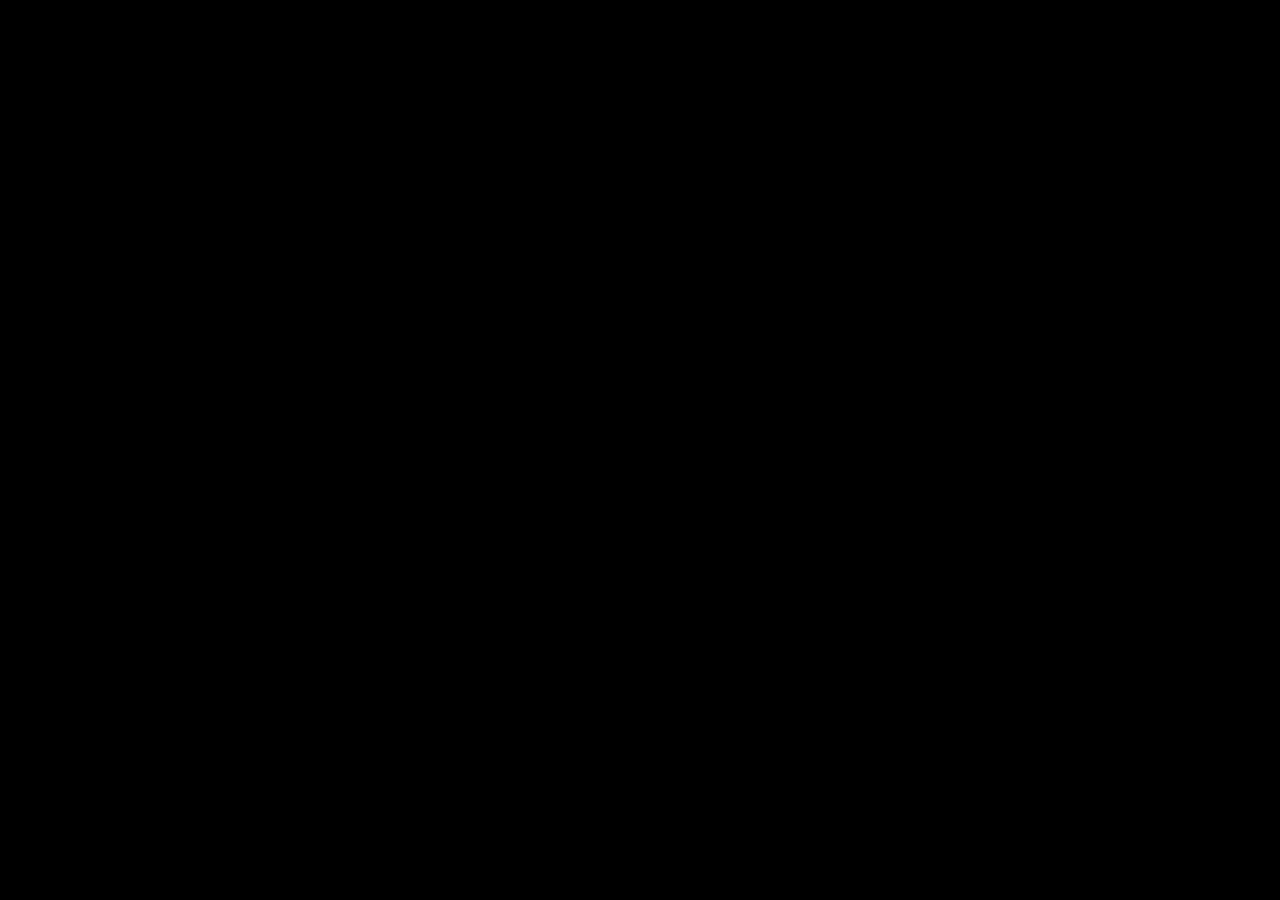
==== commit 369fcd8f: "removing" ====
--- a/index.html
+++ b/index.html
@@ -11,15 +11,7 @@
 <body>
   
   <div class="container">
-
-
-    <hr>
-    the illest and loneliest person on the web. on some days. maybe.
-    <hr>
-    <hr>
-
-    <a href="https://pulkit12083.github.io">2022</a> : Diary of me - someone struck by, and stuck in art
-
+    
     </div>
 </body>
 </html>
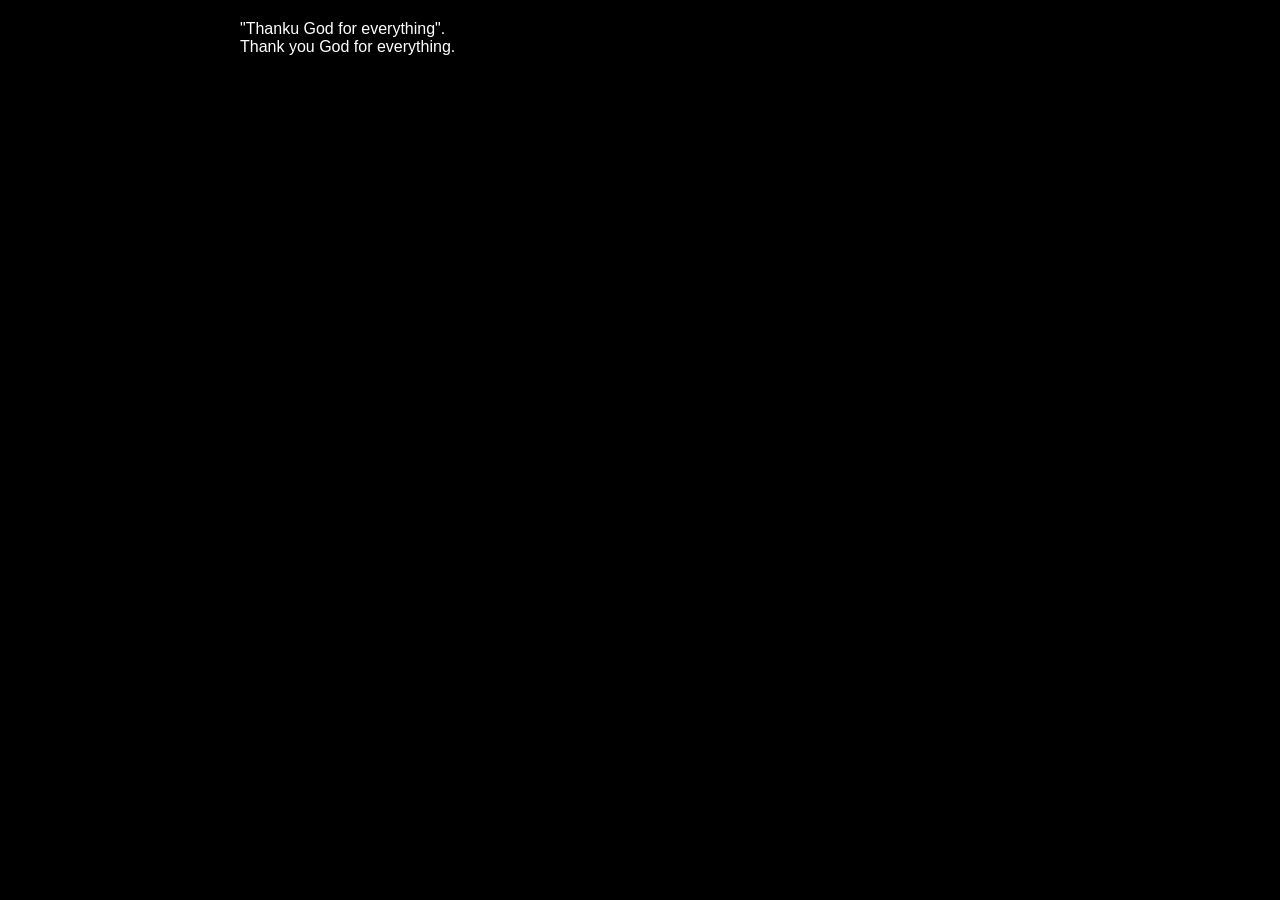
==== commit 845a78a2: "thank you god" ====
--- a/index.html
+++ b/index.html
@@ -11,7 +11,8 @@
 <body>
   
   <div class="container">
-    
+    "Thanku God for everything". 
+    <br>Thank you God for everything.
     </div>
 </body>
 </html>
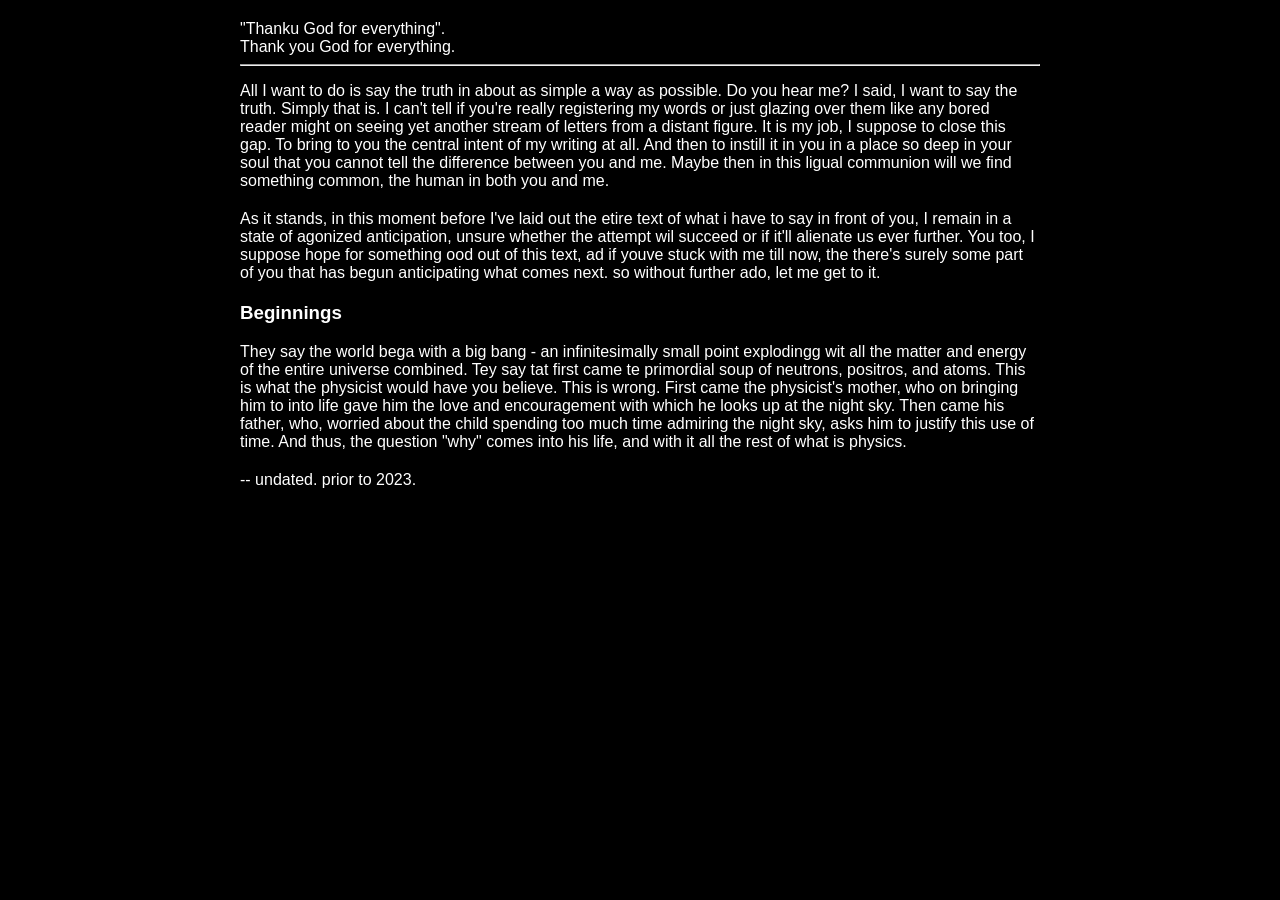
==== commit 102f707c: "starting" ====
--- a/index.html
+++ b/index.html
@@ -13,7 +13,49 @@
   <div class="container">
     "Thanku God for everything". 
     <br>Thank you God for everything.
-    </div>
+
+    <hr>
+
+    <p>
+    All I want to do is say the truth in about as simple a way as
+    possible. Do you hear me? I said, I want to say the truth. Simply
+    that is. I can't tell if you're really registering my words or
+    just glazing over them like any bored reader might on seeing yet
+    another stream of letters from a distant figure. It is my job, I
+    suppose to close this gap. To bring to you the central intent of
+    my writing at all. And then to instill it in you in a place so deep
+    in your soul that you cannot tell the difference between you and
+    me. Maybe then in this ligual communion will we find something
+    common, the human in both you and me.
+
+    <p>
+      As it stands, in this moment before I've laid out the etire text
+      of what i have to say in front of you, I remain in a state of
+      agonized anticipation, unsure whether the attempt wil succeed or
+      if it'll alienate us ever further. You too, I suppose hope for
+      something ood out of this text, ad if youve stuck with me till
+      now, the there's surely some part of you that has begun
+      anticipating what comes next. so without further ado, let me get
+      to it.
+
+      <h3>Beginnings</h3>
+
+    <p>
+      They say the world bega with a big bang - an infinitesimally
+      small point explodingg wit all the matter and energy of the
+      entire universe combined. Tey say tat first came te primordial
+      soup of neutrons, positros, and atoms. This is what the
+      physicist would have you believe. This is wrong. First came the
+      physicist's mother, who on bringing him to into life gave him
+      the love and encouragement with which he looks up at the night
+      sky. Then came his father, who, worried about the child spending
+      too much time admiring the night sky, asks him to justify this
+      use of time. And thus, the question "why" comes into his life,
+      and with it all the rest of what is physics.
+
+      <p>-- undated. prior to 2023.
+  </div>
+  
 </body>
 </html>
 
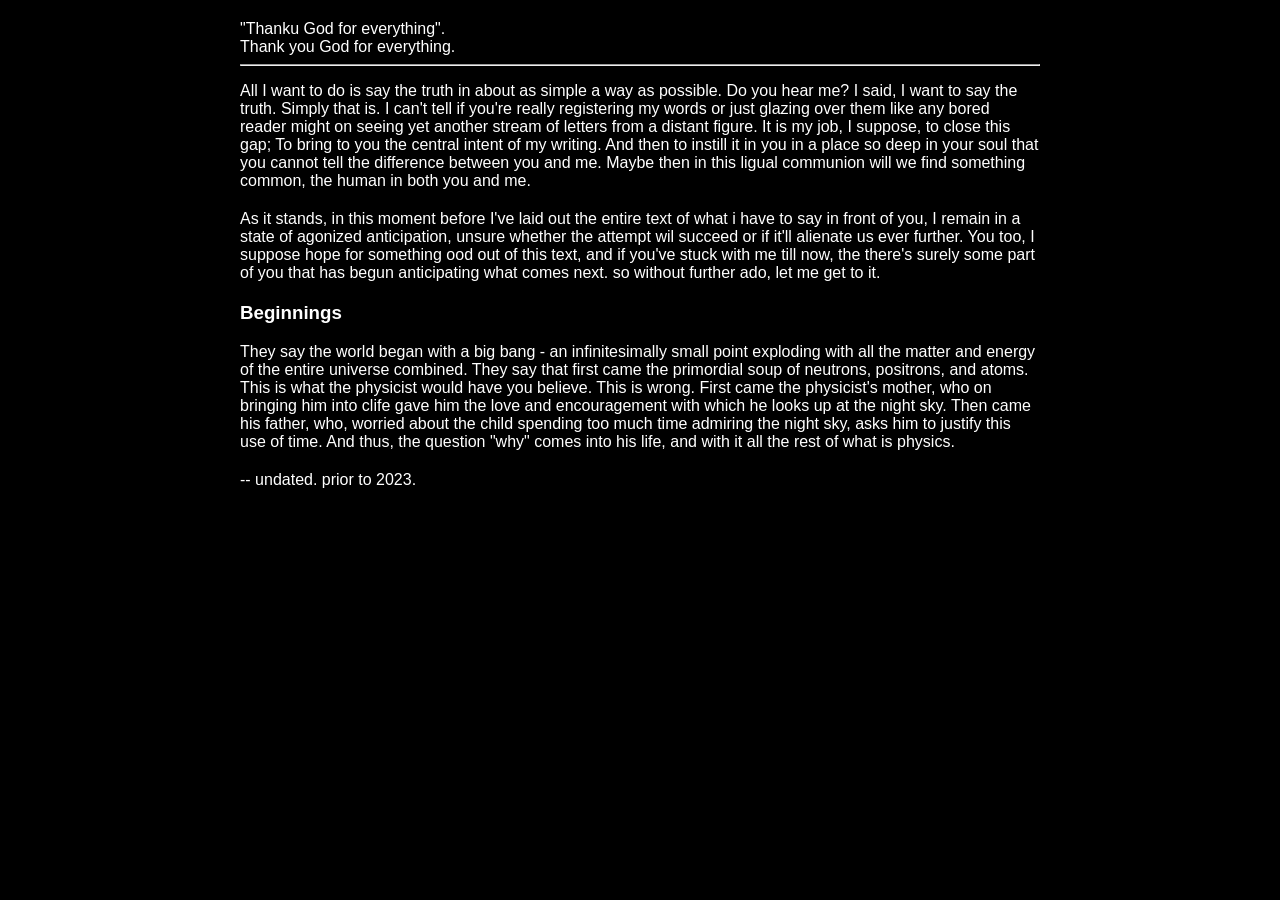
==== commit 6fcad408: "edit beginning" ====
--- a/index.html
+++ b/index.html
@@ -22,18 +22,18 @@
     that is. I can't tell if you're really registering my words or
     just glazing over them like any bored reader might on seeing yet
     another stream of letters from a distant figure. It is my job, I
-    suppose to close this gap. To bring to you the central intent of
-    my writing at all. And then to instill it in you in a place so deep
+    suppose, to close this gap; To bring to you the central intent of
+    my writing. And then to instill it in you in a place so deep
     in your soul that you cannot tell the difference between you and
     me. Maybe then in this ligual communion will we find something
     common, the human in both you and me.
 
     <p>
-      As it stands, in this moment before I've laid out the etire text
+      As it stands, in this moment before I've laid out the entire text
       of what i have to say in front of you, I remain in a state of
       agonized anticipation, unsure whether the attempt wil succeed or
       if it'll alienate us ever further. You too, I suppose hope for
-      something ood out of this text, ad if youve stuck with me till
+      something ood out of this text, and if you've stuck with me till
       now, the there's surely some part of you that has begun
       anticipating what comes next. so without further ado, let me get
       to it.
@@ -41,12 +41,12 @@
       <h3>Beginnings</h3>
 
     <p>
-      They say the world bega with a big bang - an infinitesimally
-      small point explodingg wit all the matter and energy of the
-      entire universe combined. Tey say tat first came te primordial
-      soup of neutrons, positros, and atoms. This is what the
-      physicist would have you believe. This is wrong. First came the
-      physicist's mother, who on bringing him to into life gave him
+      They say the world began with a big bang - an infinitesimally
+      small point exploding with all the matter and energy of the
+      entire universe combined. They say that first came the
+      primordial soup of neutrons, positrons, and atoms. This is what
+      the physicist would have you believe. This is wrong. First came
+      the physicist's mother, who on bringing him into clife gave him
       the love and encouragement with which he looks up at the night
       sky. Then came his father, who, worried about the child spending
       too much time admiring the night sky, asks him to justify this
